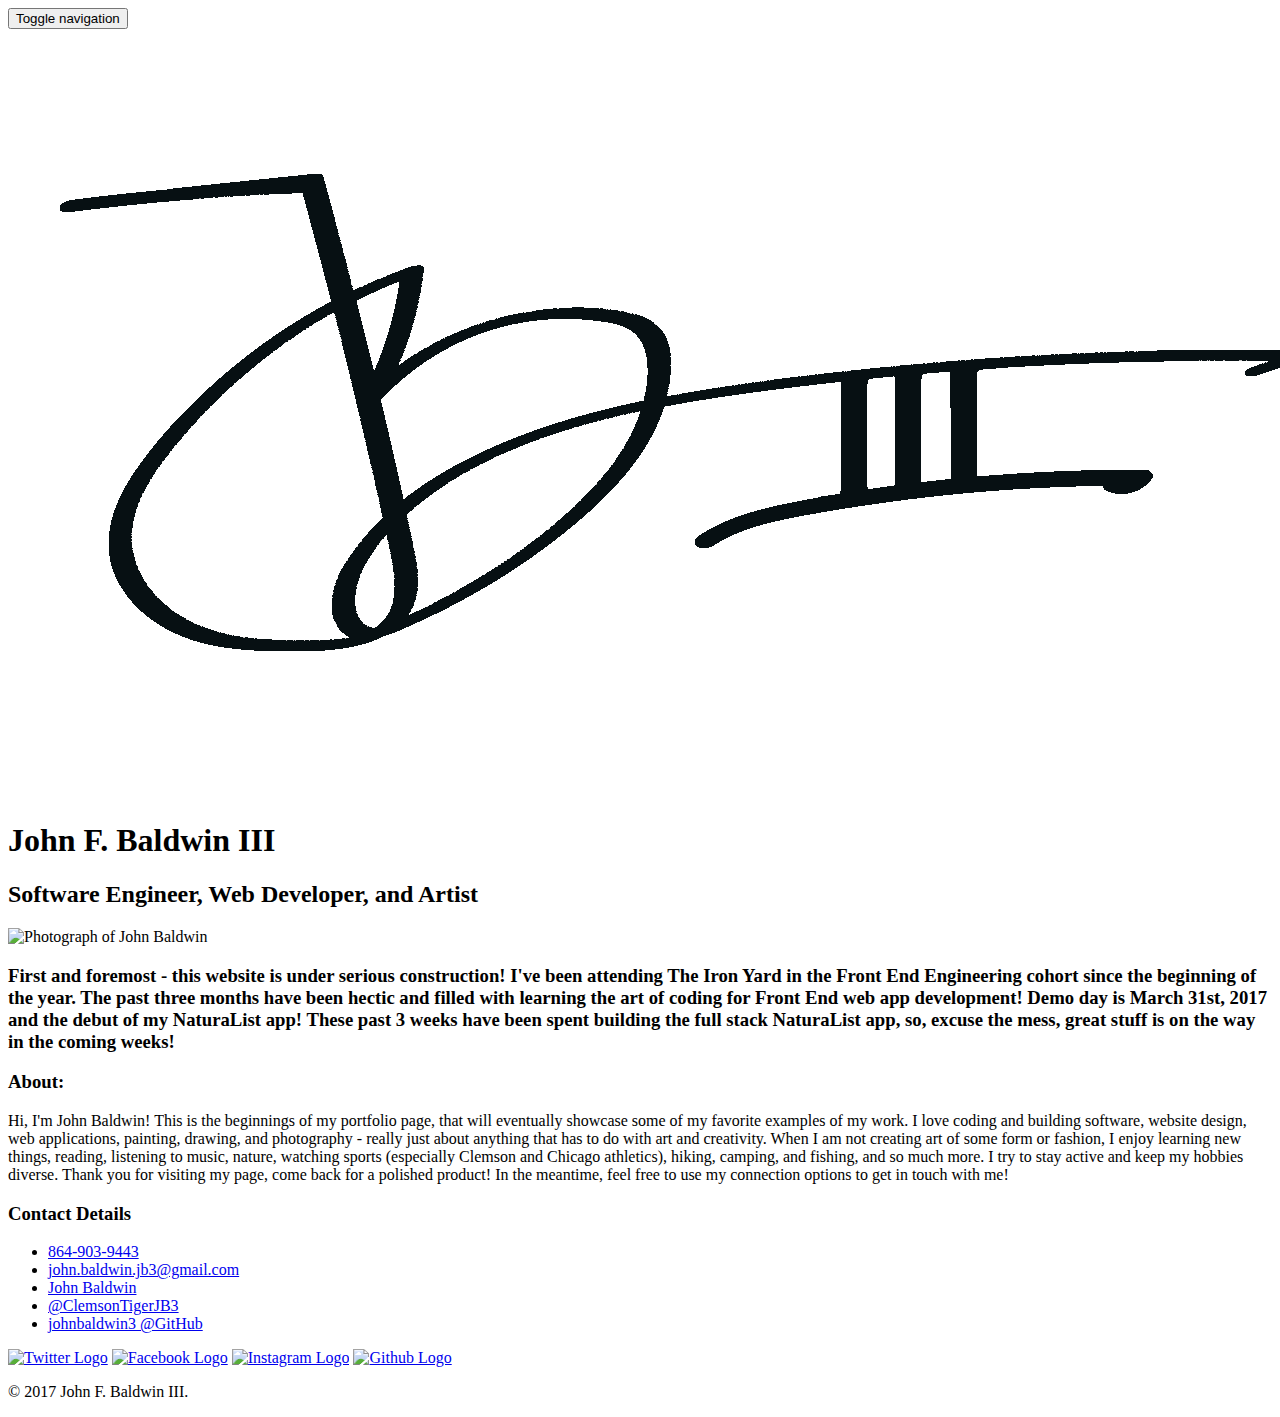
==== app/index.html @ a04f18b8 "added header and temp logo" ====
<!doctype html>
<html>
  <head>
    <meta charset="utf-8">
    <meta name="viewport" content="width=device-width, initial-scale=1, minimal-ui">
    <title>portfolio starter</title>
    <link rel="stylesheet" href="css/app.css">
  </head>
  <body>


      <nav class="navbar navbar-default" id="nav-bar-home">
        <div class="container-fluid">
          <!-- Brand and toggle get grouped for better mobile display -->
          <div class="navbar-header">
            <button type="button" class="navbar-toggle collapsed" data-toggle="collapse" data-target="#bs-example-navbar-collapse-1" aria-expanded="false">
              <span class="sr-only">Toggle navigation</span>
              <span class="icon-bar"></span>
              <span class="icon-bar"></span>
              <span class="icon-bar"></span>
            </button>
            <img id="logo-jb3" src="./images/716191JB3.png" class="navbar-brand" href="#"/>
          </div>

    <!-- Collect the nav links, forms, and other content for toggling -->
          <!-- <div class="collapse navbar-collapse" id="bs-example-navbar-collapse-1">
            <ul class="nav navbar-nav">
              <li class=""><a href="#">Link <span class="sr-only">(current)</span></a></li>
              <li><a href="#">Link</a></li>

            </ul>

            <ul class="nav navbar-nav navbar-right">
              <li><a href="#">Link</a></li>
              <li class="dropdown">
                <a href="#" class="dropdown-toggle" data-toggle="dropdown" role="button" aria-haspopup="true" aria-expanded="false">Dropdown <span class="caret"></span></a>
                <ul class="dropdown-menu">
                  <li><a href="#">Action</a></li>
                  <li><a href="#">Another action</a></li>
                  <li><a href="#">Something else here</a></li>
                  <li role="separator" class="divider"></li>
                  <li><a href="#">Separated link</a></li>
                </ul>
              </li>
            </ul>
          </div><!/.navbar-collapse -->
        </div><!-- /.container-fluid -->
      </nav>
      <div class="container">
      <header>
        <div id="logo">
          <h1>John F. Baldwin III</h1>
          <h2>Software Engineer, Web Developer, and Artist</h2>
        </div>
      </header>
      <div class="col-md-12">
        <div class="col-md-2">
          <img id="profile-pic" src="./images/john.jpg" alt="Photograph of John Baldwin" class="profile-photo">
        </div>
        <div class="col-md-10">
          <h3>First and foremost - this website is under serious construction! I've been attending The Iron Yard in the Front End Engineering cohort since the beginning of the year. The past three months have been hectic and filled with learning the art of coding for Front End web app development! Demo day is March 31st, 2017 and the debut of my NaturaList app! These past 3 weeks have been spent building the full stack NaturaList app, so, excuse the mess, great stuff is on the way in the coming weeks!</h3>
        </div>
      </div>
        <h3>About:</h3>
        <p> Hi, I'm John Baldwin! This is the beginnings of my portfolio page, that will eventually showcase some of my favorite examples of my work. I love coding and building software, website design, web applications, painting, drawing, and photography - really just about anything that has to do with art and creativity. When I am not creating art of some form or fashion, I enjoy learning new things, reading, listening to music, nature, watching sports (especially Clemson and Chicago athletics), hiking, camping, and fishing, and so much more. I try to stay active and keep my hobbies diverse. Thank you for visiting my page, come back for a polished product! In the meantime, feel free to use my connection options to get in touch with me!</p>

        <h3>Contact Details</h3>
           <ul class="contact-info">
              <li class="phone"> <a href="tel:864-903-9443">864-903-9443</a></li>
              <li class="mail"> <a href="mailto:john.baldwin.jb3@gmail.com">john.baldwin.jb3@gmail.com</a></li>
              <li class="facebook"> <a href="https://www.facebook.com/messages/john.baldwin3" target="_blank">John Baldwin</a> </li>
             <li class="twitter"> <a href="http://www.twitter.com/intent/tweet?screen_name=ClemsonTigerJB3" target="_blank">@ClemsonTigerJB3</a> </li>
             <li class="github">
               <a href="https://github.com/johnbaldwin3" target="_blank">johnbaldwin3 @GitHub</a>
             </li>
             </ul>


          <footer>
            <a href="https://twitter.com/ClemsonTigerJB3"><img src="./images/twitter-wrap.png" alt="Twitter Logo" class="social-icon"></a>
            <a href="https://www.facebook.com/john.baldwin3"><img src="./images/facebook-wrap.png" alt="Facebook Logo" class="social-icon"></a>
            <a href="https://www.instagram.com/clemsontigerjb3"><img src="./images/insta.png" alt="Instagram Logo" class="social-icon insta"></a>
            <a href="https://github.com/johnbaldwin3"><img src="./images/github-10-xxl.png" alt="Github Logo" class="social-icon insta"></a>
            <p>&copy; 2017 John F. Baldwin III.</p>
          </footer>

        </div>



    <script src="js/bundle.js"></script>
  </body>
</html>
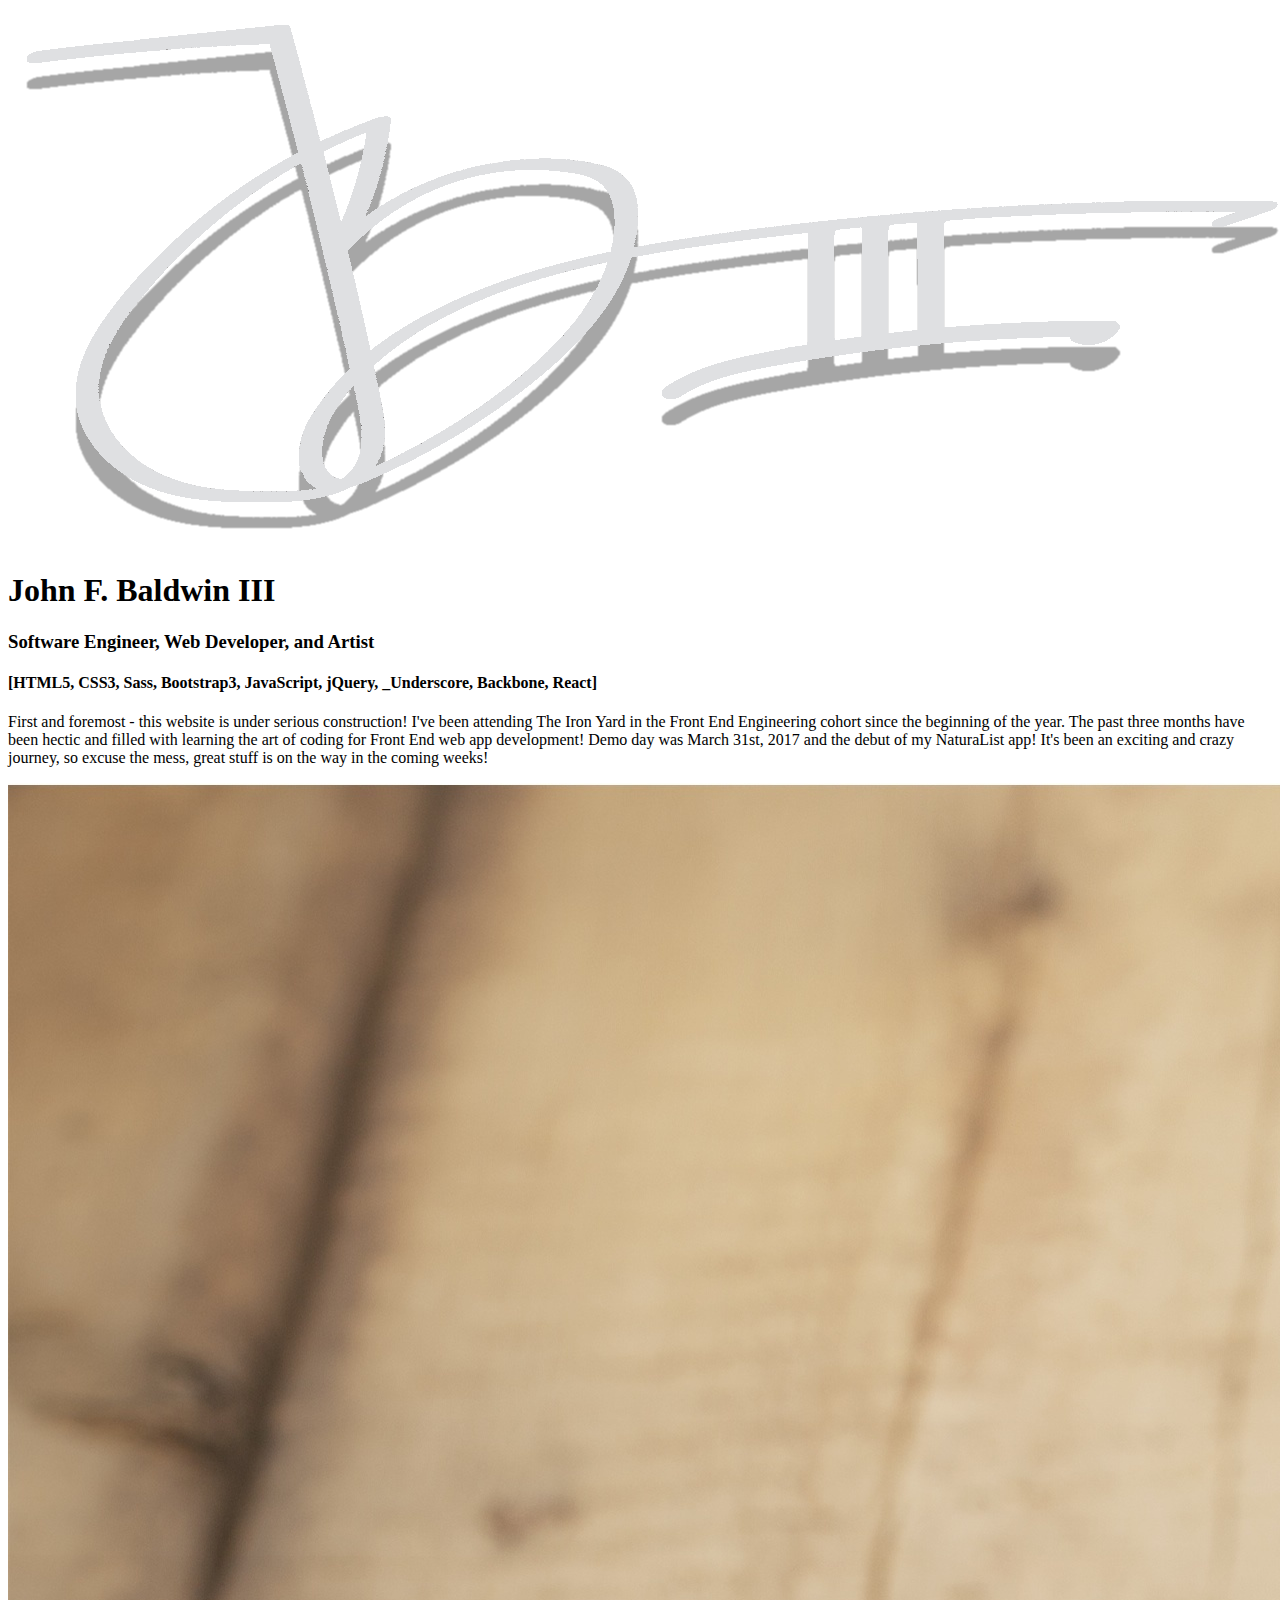
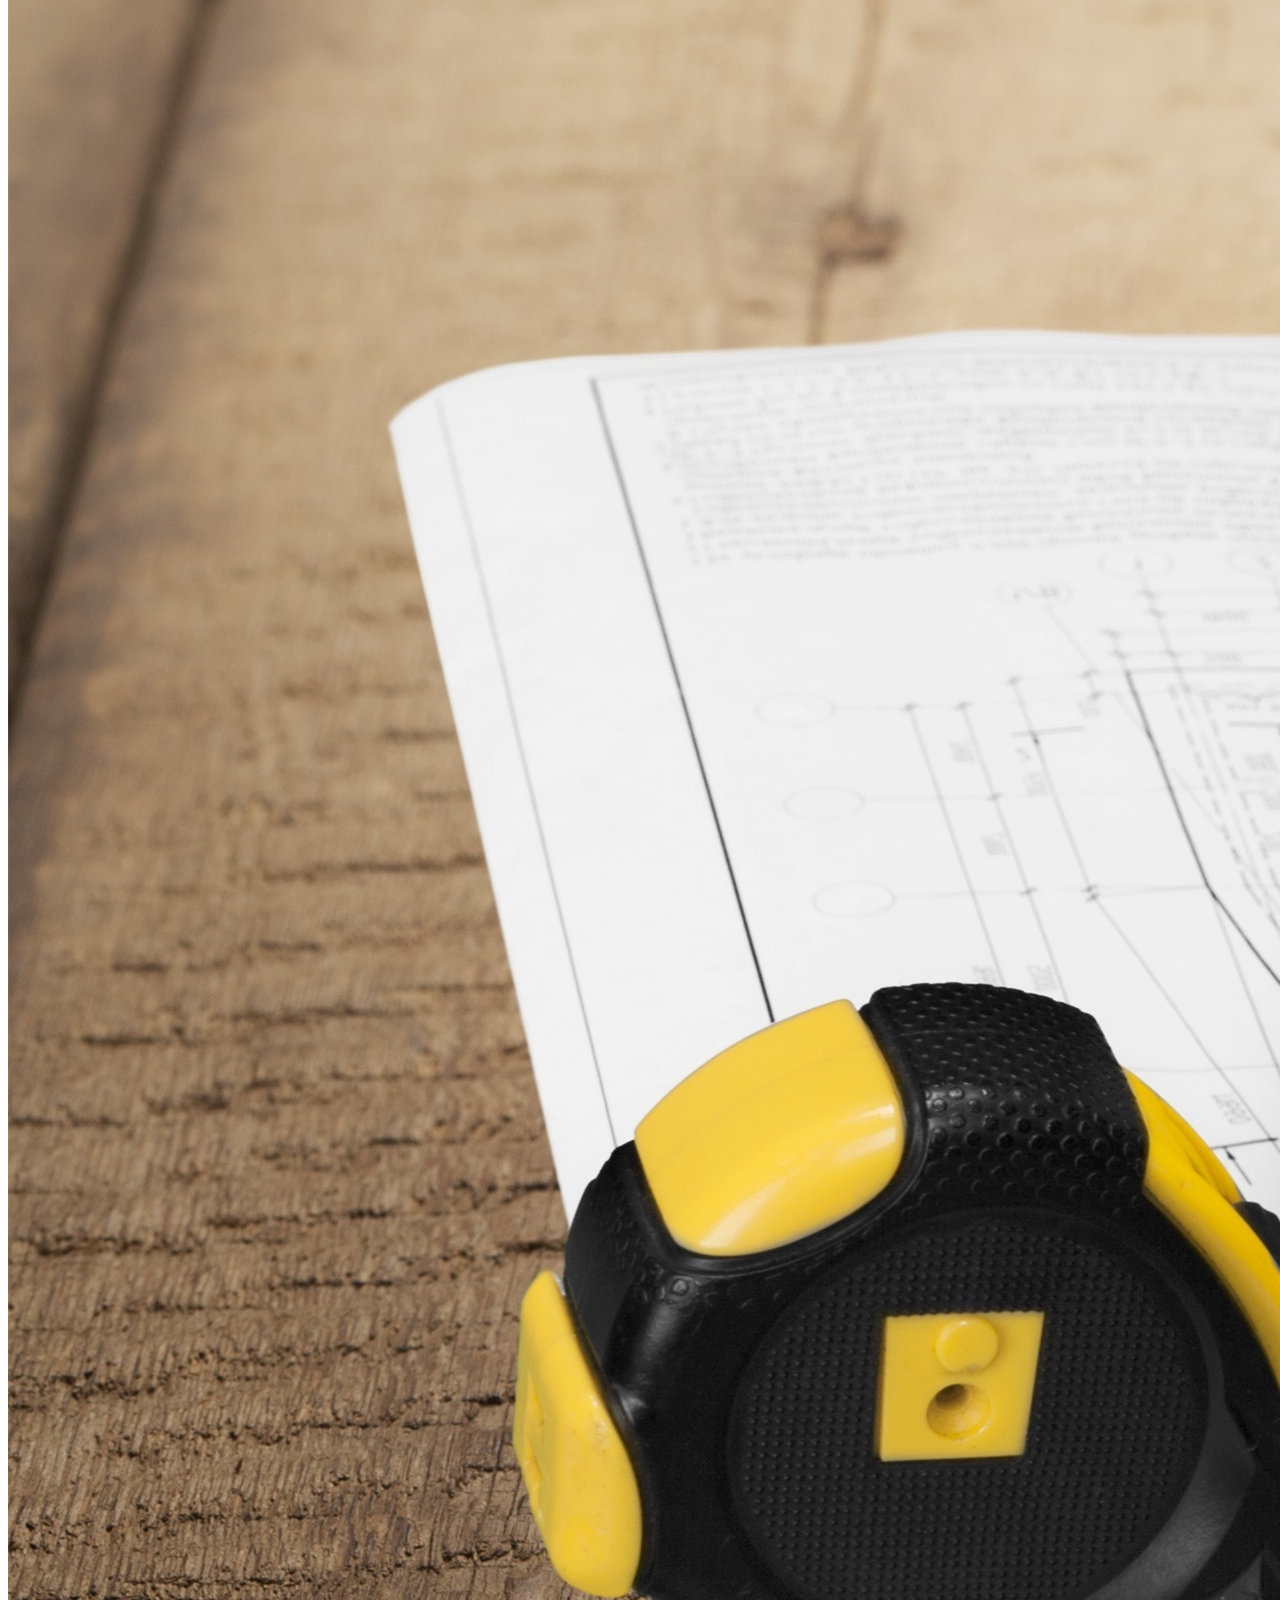
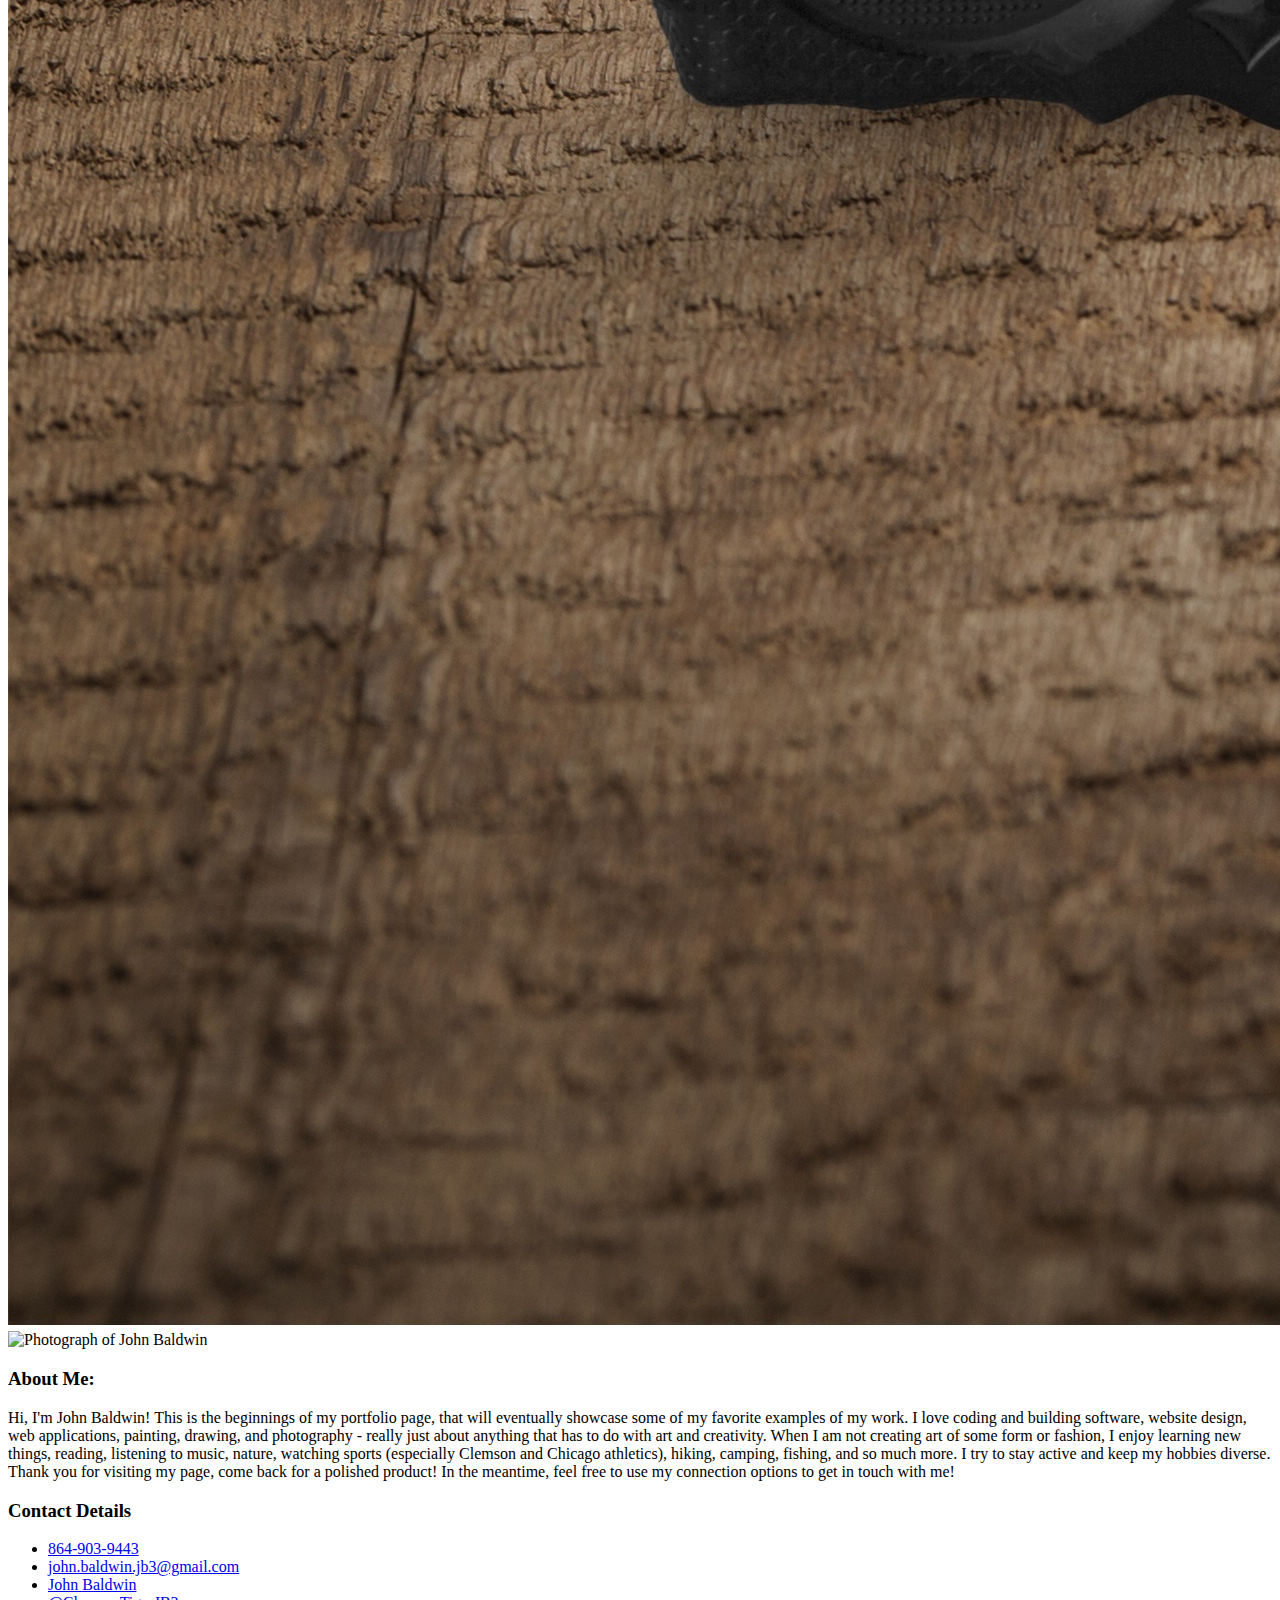
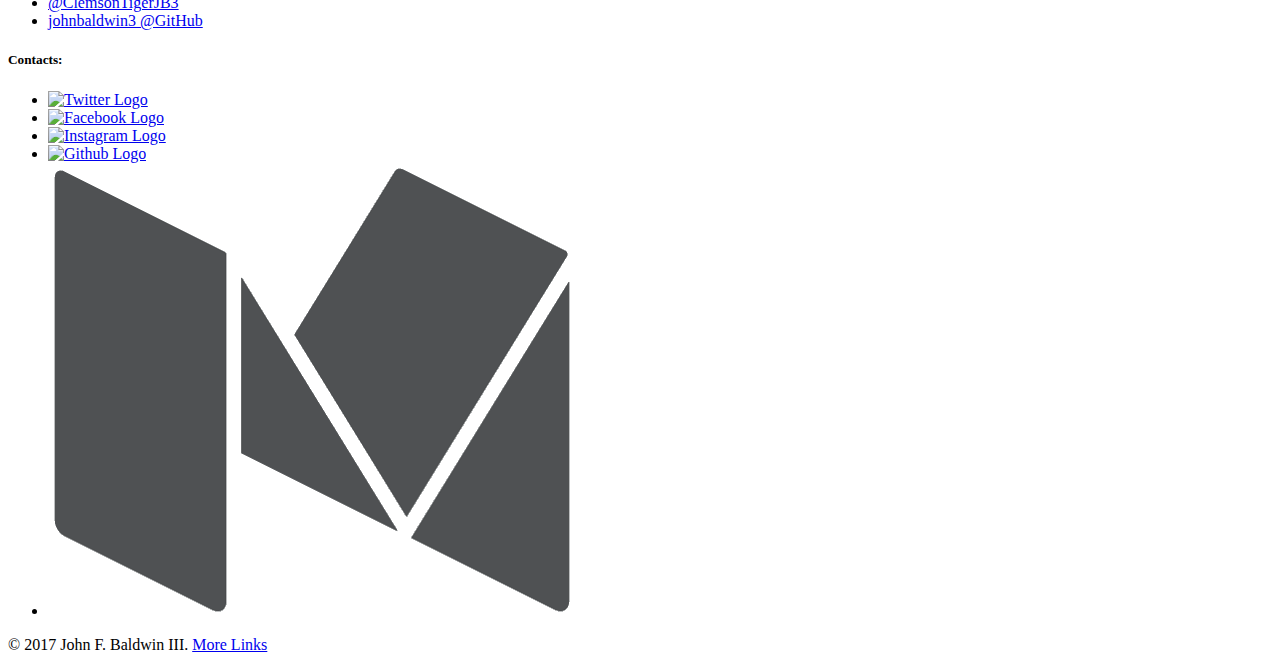
==== commit 3c1f872c: "styling" ====
--- a/app/index.html
+++ b/app/index.html
@@ -3,91 +3,122 @@
   <head>
     <meta charset="utf-8">
     <meta name="viewport" content="width=device-width, initial-scale=1, minimal-ui">
-    <title>portfolio starter</title>
+    <title>John F Baldwin III</title>
     <link rel="stylesheet" href="css/app.css">
+    <link href="https://fonts.googleapis.com/css?family=Alegreya|Martel+Sans|Muli" rel="stylesheet">
+    <link href="http://fonts.googleapis.com/icon?family=Material+Icons" rel="stylesheet">
+      <!--Import materialize.css-->
+      <link type="text/css" rel="stylesheet" href="css/materialize.min.css"  media="screen,projection"/>
+
   </head>
   <body>
+    <nav id="nav-bar-home" class="extended-nav">
+      <div class="nav-wrapper">
+        <a href="#" class="brand-logo center"><img id="logo-jb3" src="./images/jb3dropshadow2.png" /></a>
+      </div>
+    </nav>
+
+      <div class="container ">
+        <div class="col s12">
+          <div class="row">
+      <header>
+        <div id="logo" class="card-panel">
+          <h1 class="name-header">John F. Baldwin III</h1>
+          <h3 class="developer">Software Engineer, Web Developer, and Artist</h3>
+          <h4 class="langs">[HTML5,  CSS3,  Sass,  Bootstrap3,  JavaScript,  jQuery,  _Underscore,  Backbone,  React]</h4>
+        </div>
+
+      </header>
+        </div>
+        </div>
+        </div>
+        <div class="container">
+        <div class="row">
+        <div class="col s8">
+          <p class="para">First and foremost - this website is under serious construction! I've been attending The Iron Yard in the Front End Engineering cohort since the beginning of the year. The past three months have been hectic and filled with learning the art of coding for Front End web app development! Demo day was March 31st, 2017 and the debut of my NaturaList app! It's been an exciting and crazy journey, so excuse the mess, great stuff is on the way in the coming weeks!</p>
+        </div>
+        <div class="col s4">
+          <img  id="construction" src="./images/AdobeStock_90616113.jpeg" alt="">
+        </div>
+
+      </div>
 
 
-      <nav class="navbar navbar-default" id="nav-bar-home">
-        <div class="container-fluid">
-          <!-- Brand and toggle get grouped for better mobile display -->
-          <div class="navbar-header">
-            <button type="button" class="navbar-toggle collapsed" data-toggle="collapse" data-target="#bs-example-navbar-collapse-1" aria-expanded="false">
-              <span class="sr-only">Toggle navigation</span>
-              <span class="icon-bar"></span>
-              <span class="icon-bar"></span>
-              <span class="icon-bar"></span>
-            </button>
-            <img id="logo-jb3" src="./images/716191JB3.png" class="navbar-brand" href="#"/>
+      <div class="divider"></div>
+  </div>
+
+      <div class="container valign-wrapper">
+      <div class="col s12">
+        <div class="row">
+          <div class="col s2  ">
+            <img id="profile-pic" src="./images/john.jpg" alt="Photograph of John Baldwin" class="profile-photo">
           </div>
+        <div class="col s10">
+        <h3 class="about-header">About Me:</h3>
+        <p class="para1"> Hi, I'm John Baldwin! This is the beginnings of my portfolio page, that will eventually showcase some of my favorite examples of my work. I love coding and building software, website design, web applications, painting, drawing, and photography - really just about anything that has to do with art and creativity. When I am not creating art of some form or fashion, I enjoy learning new things, reading, listening to music, nature, watching sports (especially Clemson and Chicago athletics), hiking, camping, fishing, and so much more. I try to stay active and keep my hobbies diverse. Thank you for visiting my page, come back for a polished product! In the meantime, feel free to use my connection options to get in touch with me!</p>
+      </div>
+    </div>
+    <div class="divider"></div>
+    </div>
 
-    <!-- Collect the nav links, forms, and other content for toggling -->
-          <!-- <div class="collapse navbar-collapse" id="bs-example-navbar-collapse-1">
-            <ul class="nav navbar-nav">
-              <li class=""><a href="#">Link <span class="sr-only">(current)</span></a></li>
-              <li><a href="#">Link</a></li>
-
-            </ul>
-
-            <ul class="nav navbar-nav navbar-right">
-              <li><a href="#">Link</a></li>
-              <li class="dropdown">
-                <a href="#" class="dropdown-toggle" data-toggle="dropdown" role="button" aria-haspopup="true" aria-expanded="false">Dropdown <span class="caret"></span></a>
-                <ul class="dropdown-menu">
-                  <li><a href="#">Action</a></li>
-                  <li><a href="#">Another action</a></li>
-                  <li><a href="#">Something else here</a></li>
-                  <li role="separator" class="divider"></li>
-                  <li><a href="#">Separated link</a></li>
-                </ul>
-              </li>
-            </ul>
-          </div><!/.navbar-collapse -->
-        </div><!-- /.container-fluid -->
-      </nav>
-      <div class="container">
-      <header>
-        <div id="logo">
-          <h1>John F. Baldwin III</h1>
-          <h2>Software Engineer, Web Developer, and Artist</h2>
-        </div>
-      </header>
-      <div class="col-md-12">
-        <div class="col-md-2">
-          <img id="profile-pic" src="./images/john.jpg" alt="Photograph of John Baldwin" class="profile-photo">
-        </div>
-        <div class="col-md-10">
-          <h3>First and foremost - this website is under serious construction! I've been attending The Iron Yard in the Front End Engineering cohort since the beginning of the year. The past three months have been hectic and filled with learning the art of coding for Front End web app development! Demo day is March 31st, 2017 and the debut of my NaturaList app! These past 3 weeks have been spent building the full stack NaturaList app, so, excuse the mess, great stuff is on the way in the coming weeks!</h3>
-        </div>
-      </div>
-        <h3>About:</h3>
-        <p> Hi, I'm John Baldwin! This is the beginnings of my portfolio page, that will eventually showcase some of my favorite examples of my work. I love coding and building software, website design, web applications, painting, drawing, and photography - really just about anything that has to do with art and creativity. When I am not creating art of some form or fashion, I enjoy learning new things, reading, listening to music, nature, watching sports (especially Clemson and Chicago athletics), hiking, camping, and fishing, and so much more. I try to stay active and keep my hobbies diverse. Thank you for visiting my page, come back for a polished product! In the meantime, feel free to use my connection options to get in touch with me!</p>
-
-        <h3>Contact Details</h3>
+    </div>
+    <div class="container">
+      <div class="row">
+      <div class="col s6">
+        <h3 class="about-header">Contact Details</h3>
            <ul class="contact-info">
-              <li class="phone"> <a href="tel:864-903-9443">864-903-9443</a></li>
-              <li class="mail"> <a href="mailto:john.baldwin.jb3@gmail.com">john.baldwin.jb3@gmail.com</a></li>
-              <li class="facebook"> <a href="https://www.facebook.com/messages/john.baldwin3" target="_blank">John Baldwin</a> </li>
-             <li class="twitter"> <a href="http://www.twitter.com/intent/tweet?screen_name=ClemsonTigerJB3" target="_blank">@ClemsonTigerJB3</a> </li>
-             <li class="github">
+              <li class="phone contact"> <a href="tel:864-903-9443">864-903-9443</a></li>
+              <li class="mail contact"> <a href="mailto:john.baldwin.jb3@gmail.com">john.baldwin.jb3@gmail.com</a></li>
+              <li class="facebook contact"> <a href="https://www.facebook.com/john.baldwin3" target="_blank">John Baldwin</a> </li>
+             <li class="twitter contact"> <a href="http://www.twitter.com/intent/tweet?screen_name=ClemsonTigerJB3" target="_blank">@ClemsonTigerJB3</a> </li>
+             <li class="github contact">
                <a href="https://github.com/johnbaldwin3" target="_blank">johnbaldwin3 @GitHub</a>
              </li>
              </ul>
 
-
+      </div>
+  </div>
+  </div>
           <footer>
-            <a href="https://twitter.com/ClemsonTigerJB3"><img src="./images/twitter-wrap.png" alt="Twitter Logo" class="social-icon"></a>
-            <a href="https://www.facebook.com/john.baldwin3"><img src="./images/facebook-wrap.png" alt="Facebook Logo" class="social-icon"></a>
-            <a href="https://www.instagram.com/clemsontigerjb3"><img src="./images/insta.png" alt="Instagram Logo" class="social-icon insta"></a>
-            <a href="https://github.com/johnbaldwin3"><img src="./images/github-10-xxl.png" alt="Github Logo" class="social-icon insta"></a>
-            <p>&copy; 2017 John F. Baldwin III.</p>
-          </footer>
-
-        </div>
 
 
 
+
+
+          </footer>
+          <footer class="page-footer">
+
+              <div class="row">
+                <div class="">
+                  <!-- <h5 class="white-text">Footer Content</h5> -->
+                  <!-- <p class="grey-text text-lighten-4">You can use rows and columns here to organize your footer content.</p> -->
+                </div>
+                <div class="container">
+                <div class="col s6">
+                  <h5 class="white-text">Contacts:</h5>
+                  <ul class="social-linkers">
+                    <li><a href="https://twitter.com/ClemsonTigerJB3"><img src="./images/t-twitter.png" alt="Twitter Logo" class="social-icon"></a></li>
+                    <li><a href="https://www.facebook.com/john.baldwin3"><img src="./images/t-facebook.png" alt="Facebook Logo" class="social-icon"></a></li>
+                    <li><a href="https://www.instagram.com/clemsontigerjb3"><img id="insta" src="./images/t-insta.png" alt="Instagram Logo" class="social-icon insta"></a></li>
+                    <li><a href="https://github.com/johnbaldwin3"><img src="./images/t-github.png" alt="Github Logo" class="social-icon github"></a></li>
+                    <li><a href="https://medium.com/@johnbaldwin"><img src="./images/t-medium-take4.png" alt="Medium Logo" class="social-icon medium"></a></li>
+                  </ul>
+                </div>
+                </div>
+              </div>
+
+            <div class="footer-copyright">
+              <div class="container">
+              &copy; 2017 John F. Baldwin III.
+              <a class="grey-text text-lighten-4 right" href="#!">More Links</a>
+              </div>
+            </div>
+          </footer>
+
+
+
+    <script type="text/javascript" src="https://code.jquery.com/jquery-2.1.1.min.js"></script>
+    <script type="text/javascript" src="js/materialize.min.js"></script>
     <script src="js/bundle.js"></script>
   </body>
 </html>
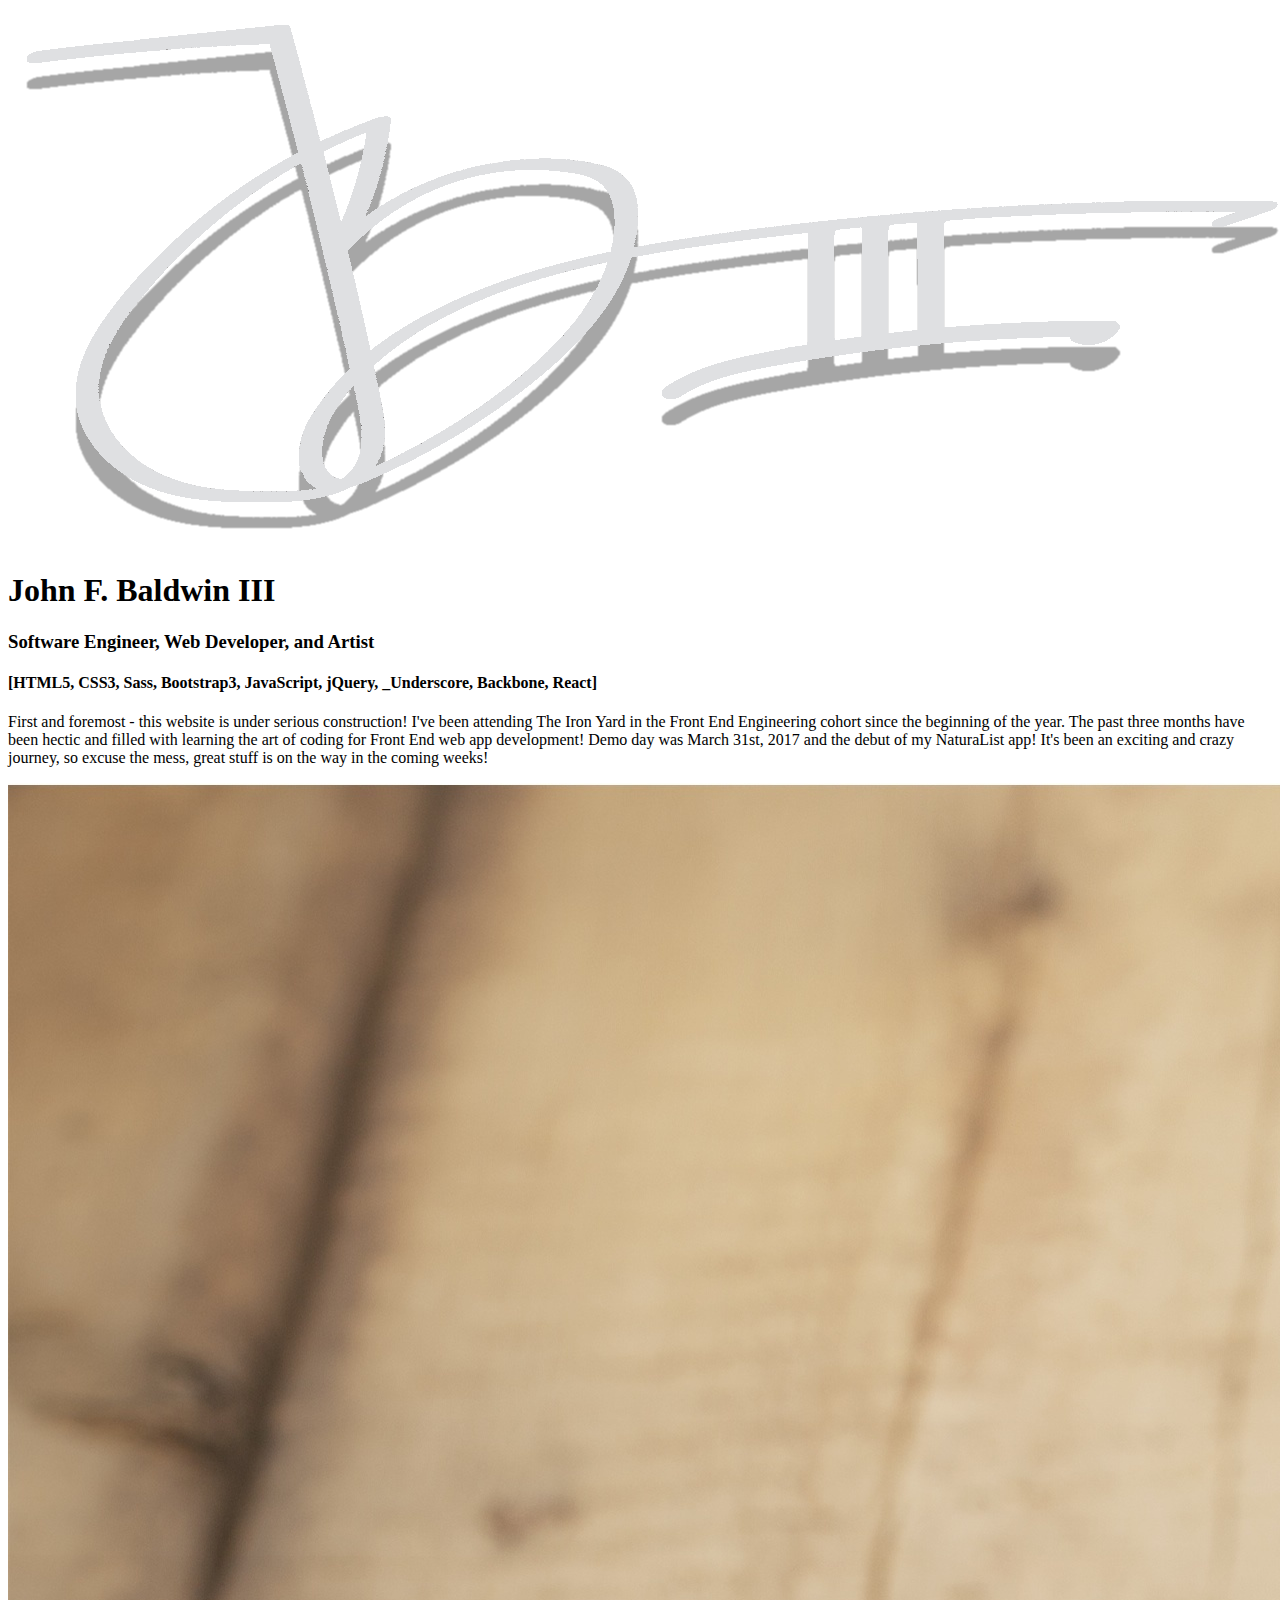
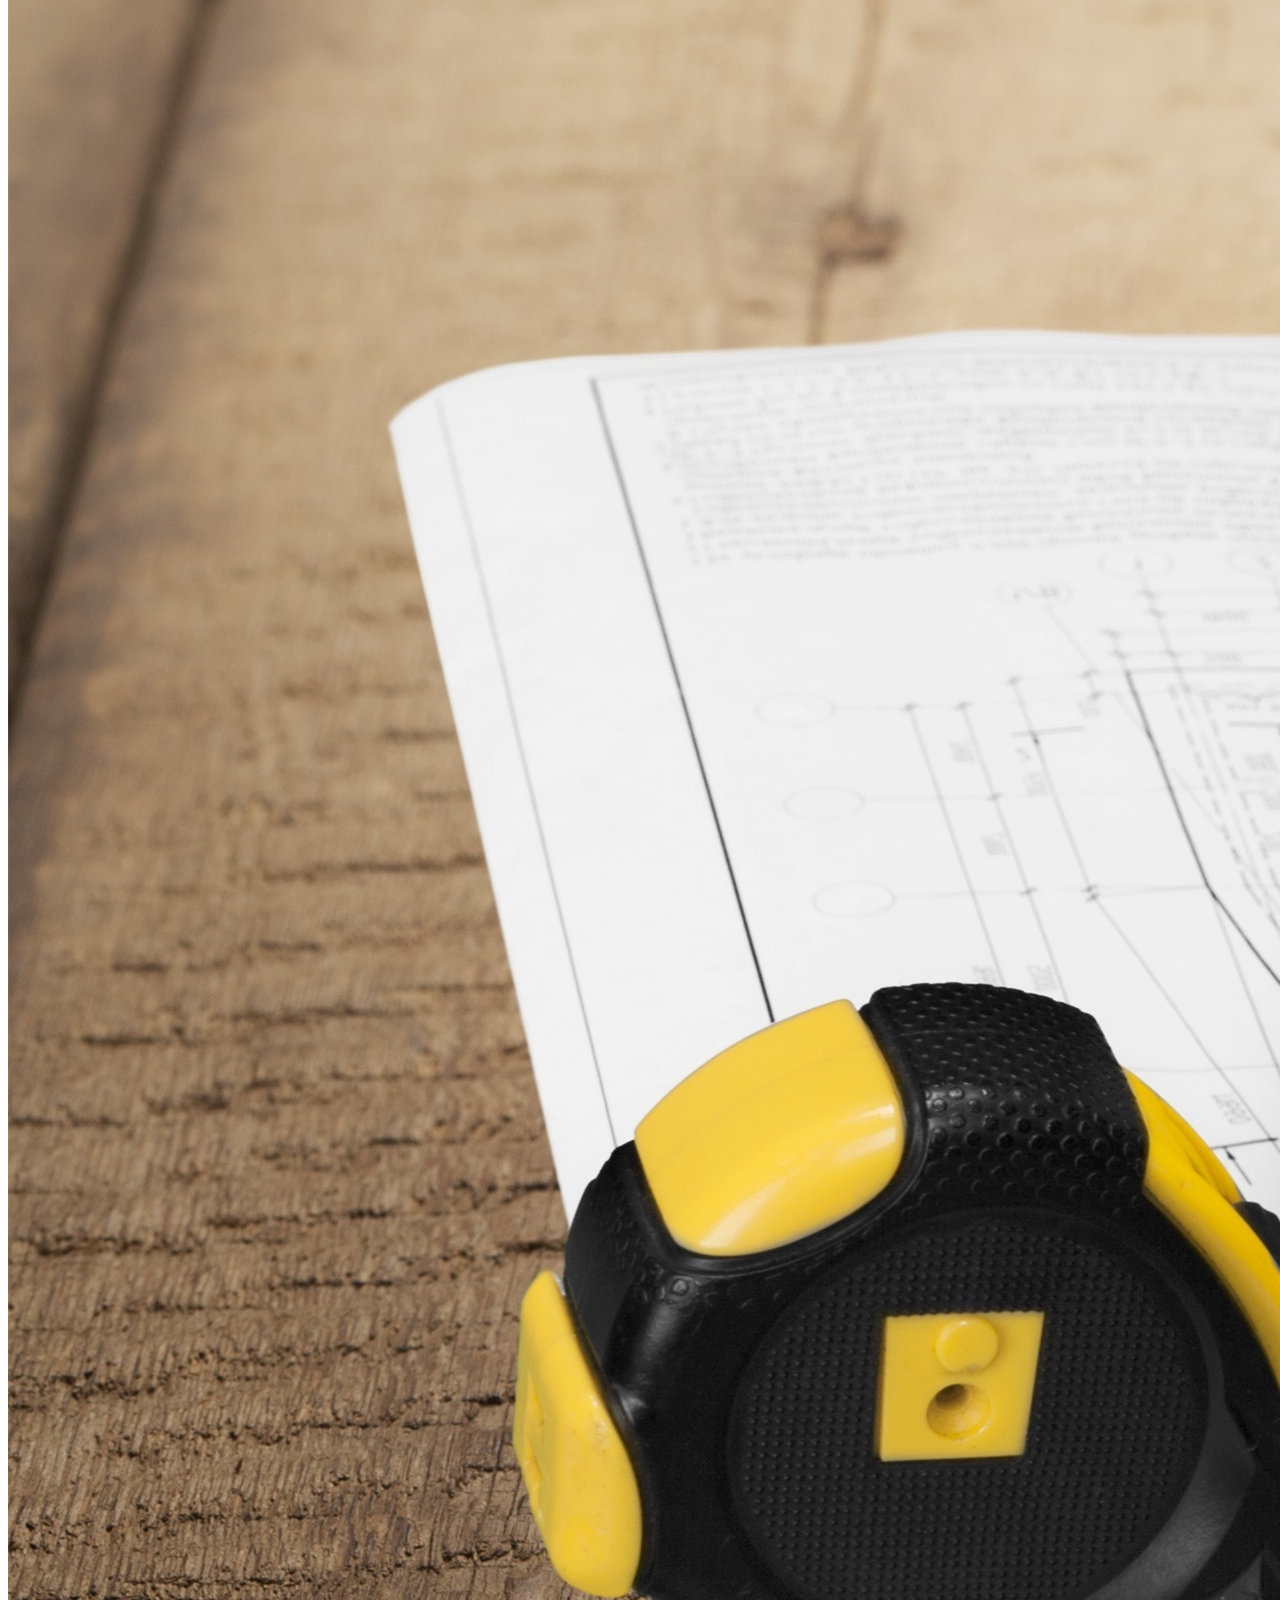
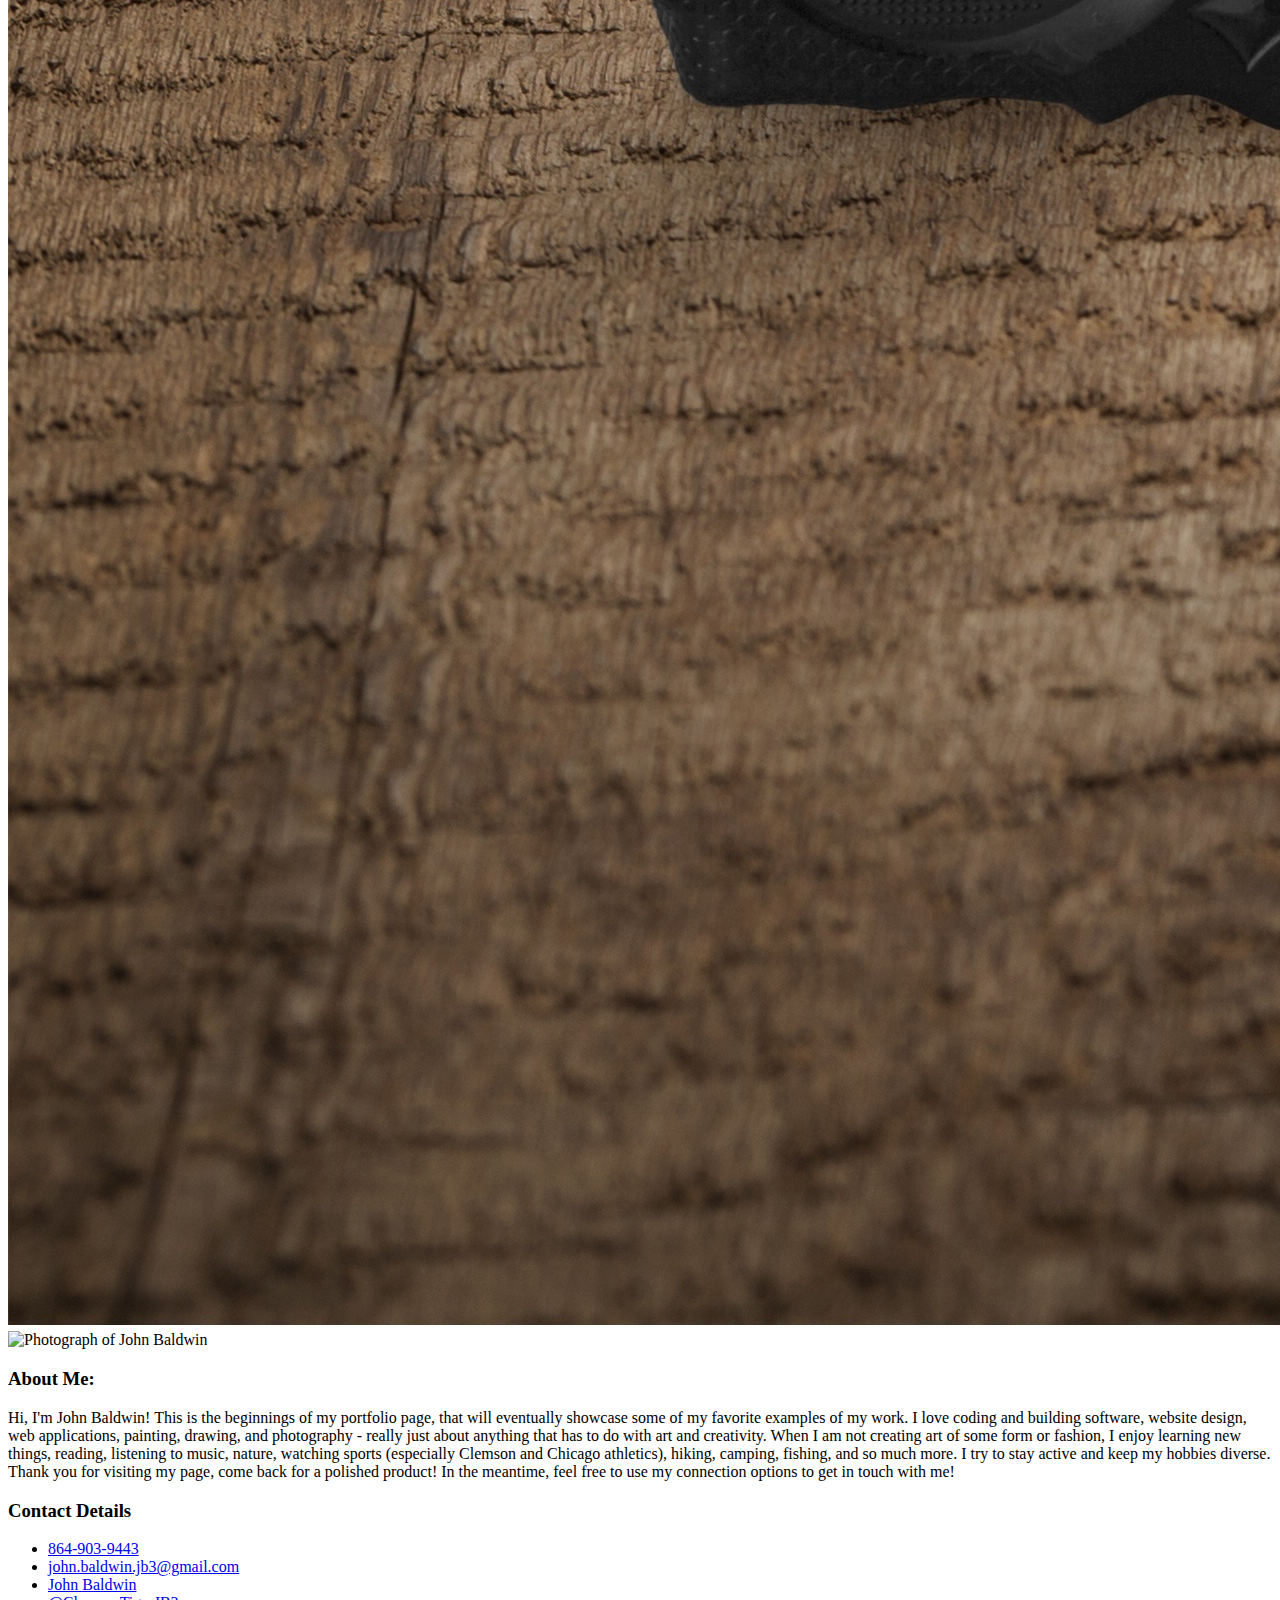
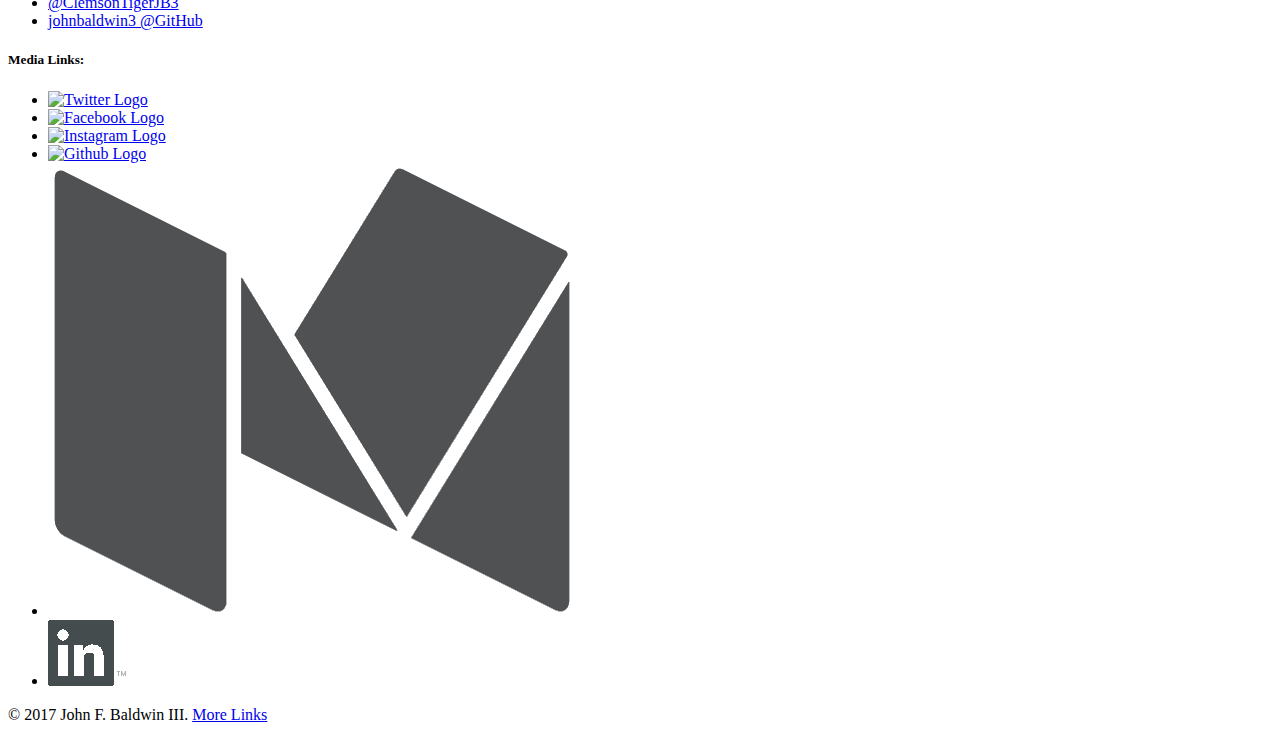
==== commit d42f9b4a: "added linkedin" ====
--- a/app/index.html
+++ b/app/index.html
@@ -95,13 +95,14 @@
                 </div>
                 <div class="container">
                 <div class="col s6">
-                  <h5 class="white-text">Contacts:</h5>
+                  <h5 class="white-text">Media Links:</h5>
                   <ul class="social-linkers">
                     <li><a href="https://twitter.com/ClemsonTigerJB3"><img src="./images/t-twitter.png" alt="Twitter Logo" class="social-icon"></a></li>
                     <li><a href="https://www.facebook.com/john.baldwin3"><img src="./images/t-facebook.png" alt="Facebook Logo" class="social-icon"></a></li>
                     <li><a href="https://www.instagram.com/clemsontigerjb3"><img id="insta" src="./images/t-insta.png" alt="Instagram Logo" class="social-icon insta"></a></li>
                     <li><a href="https://github.com/johnbaldwin3"><img src="./images/t-github.png" alt="Github Logo" class="social-icon github"></a></li>
                     <li><a href="https://medium.com/@johnbaldwin"><img src="./images/t-medium-take4.png" alt="Medium Logo" class="social-icon medium"></a></li>
+                    <li><a href="https://www.linkedin.com/in/john-baldwin-iii-41339b99/"><img src="./images/t-linkedin.png" alt="LinkedIn Logo" class="social-icon linked"></a></li>
                   </ul>
                 </div>
                 </div>
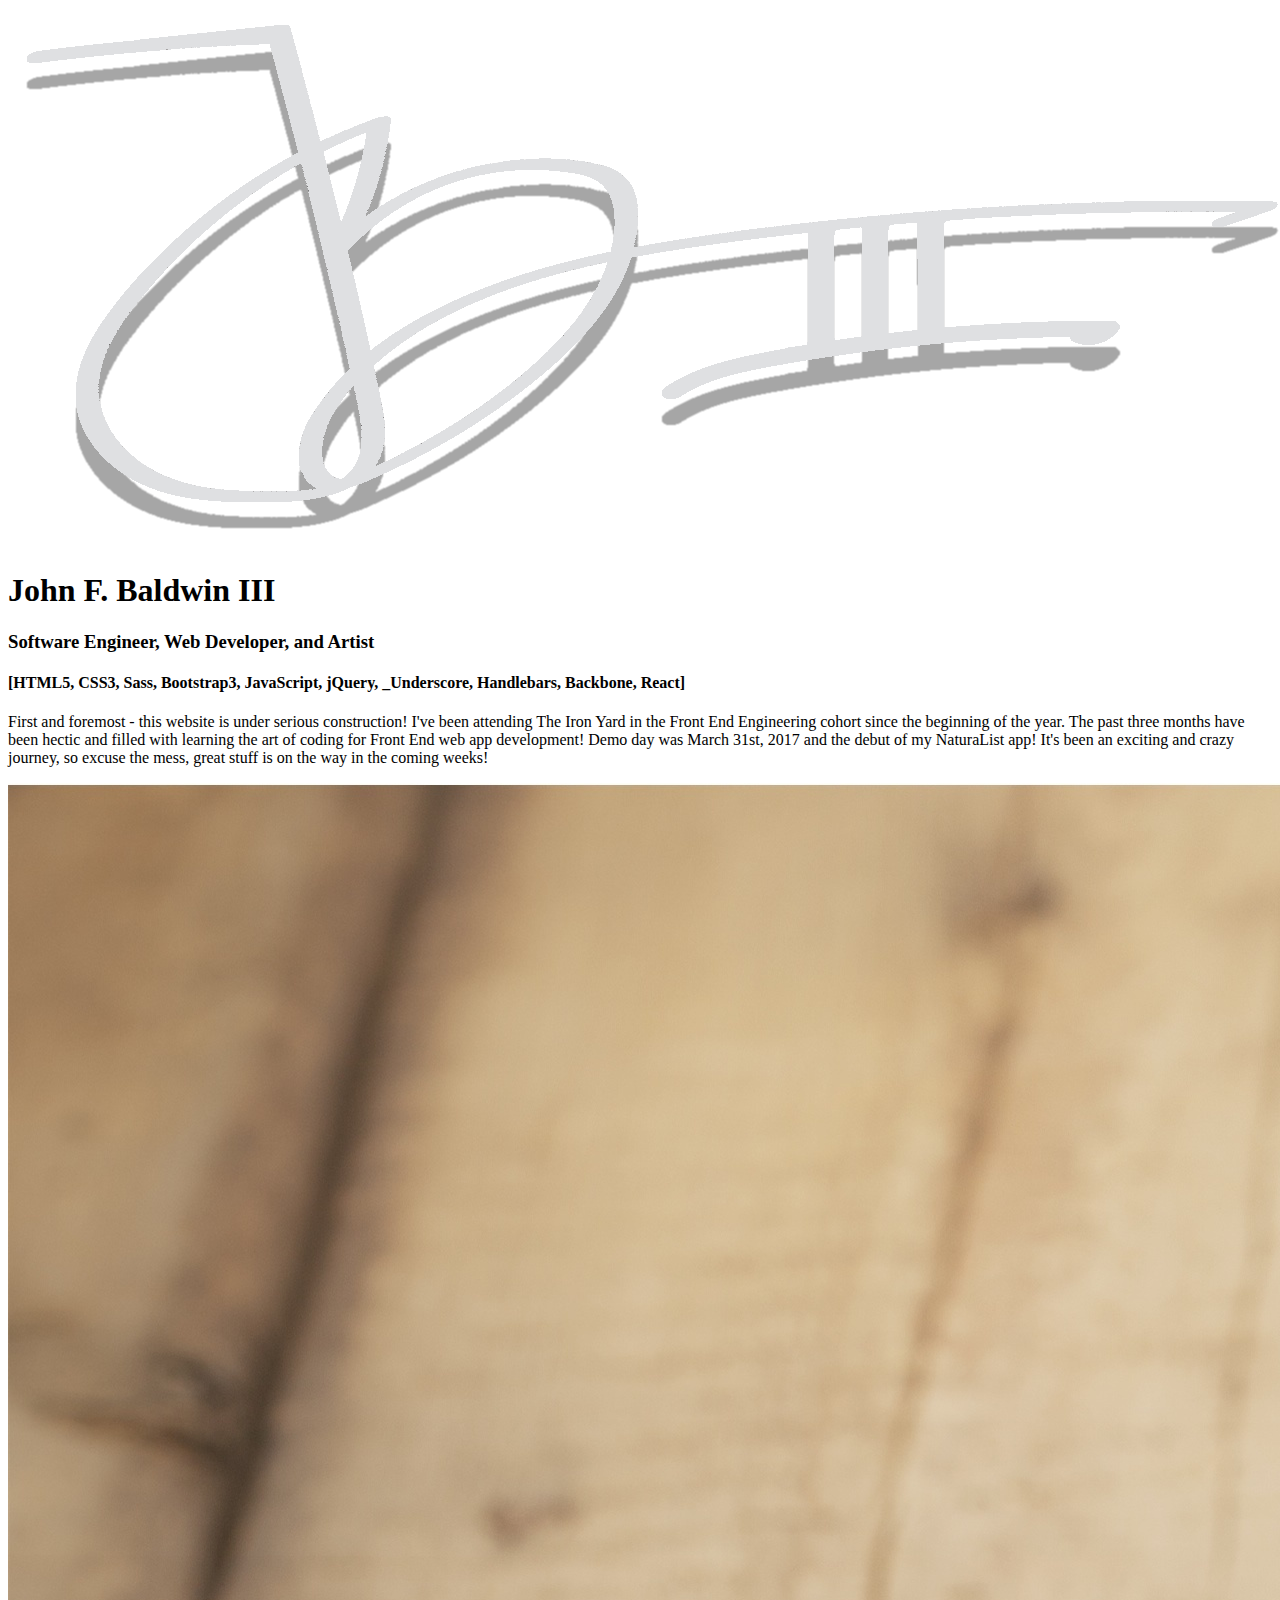
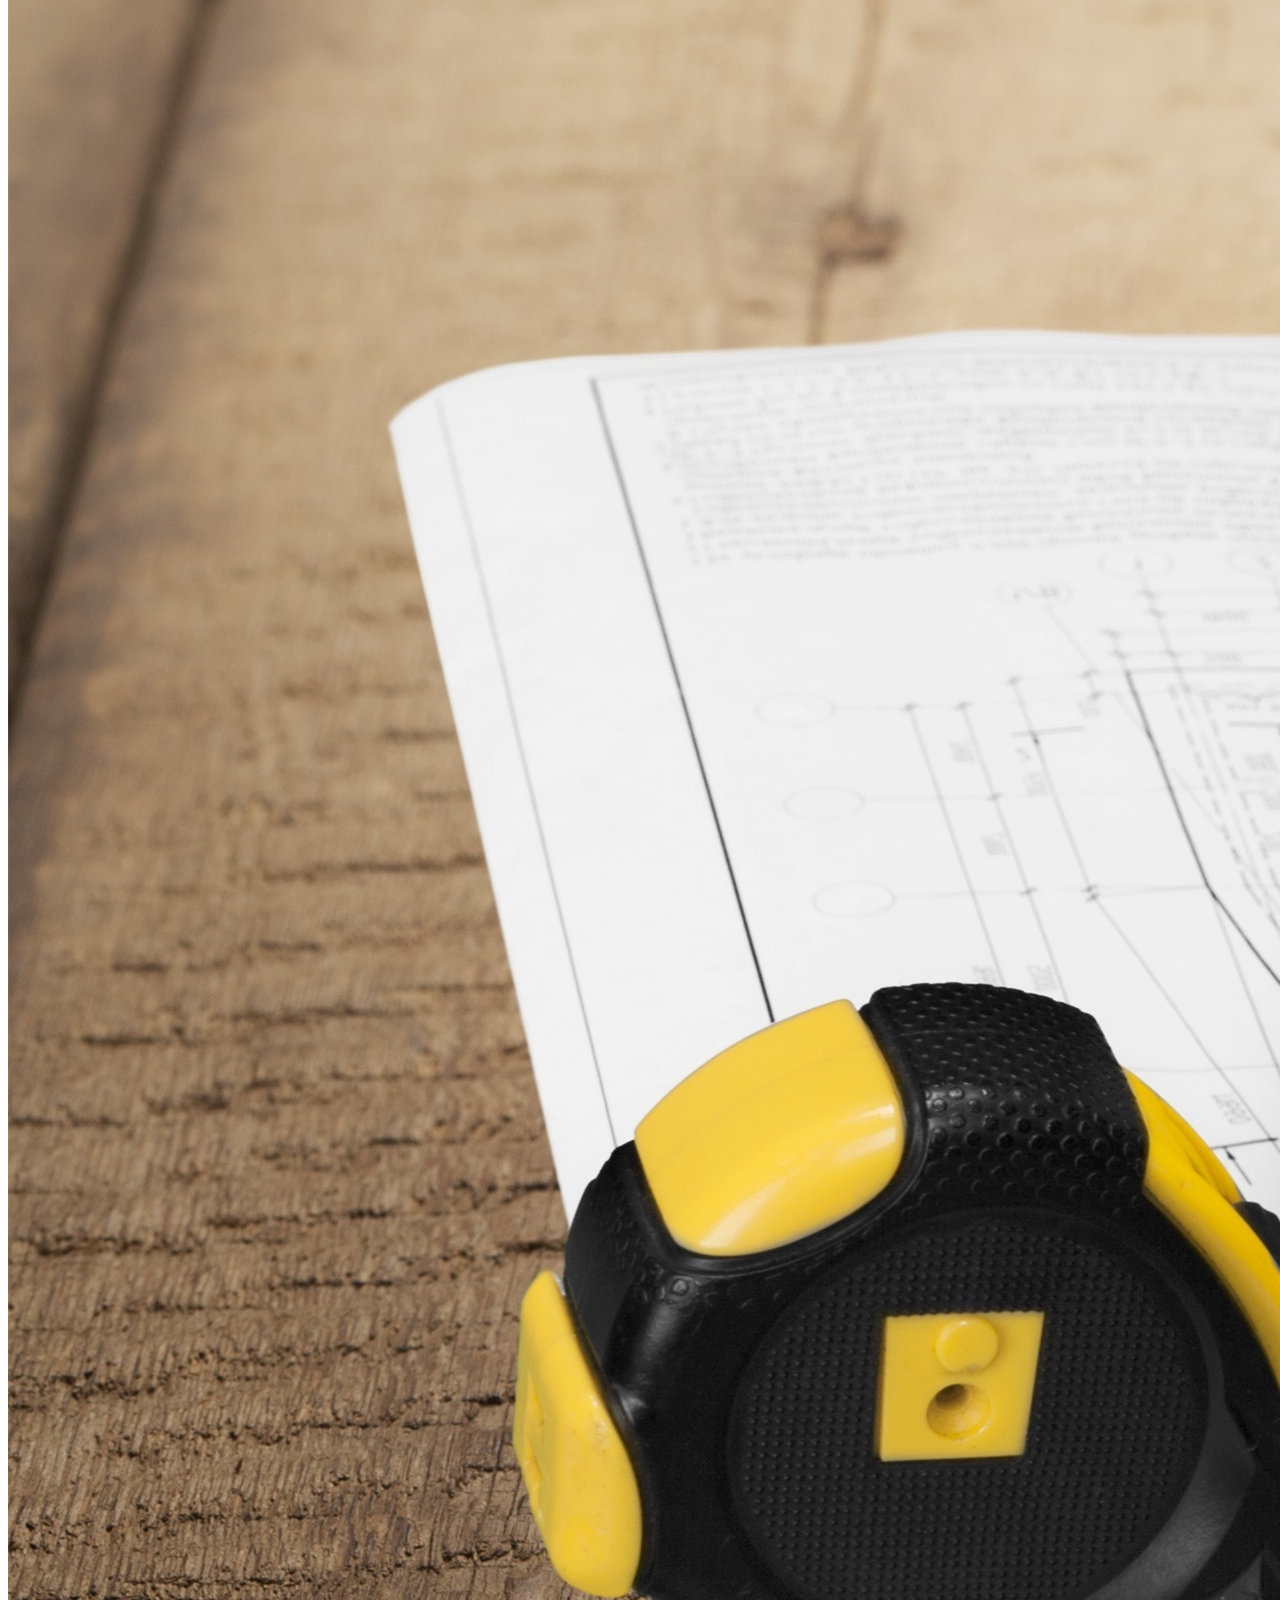
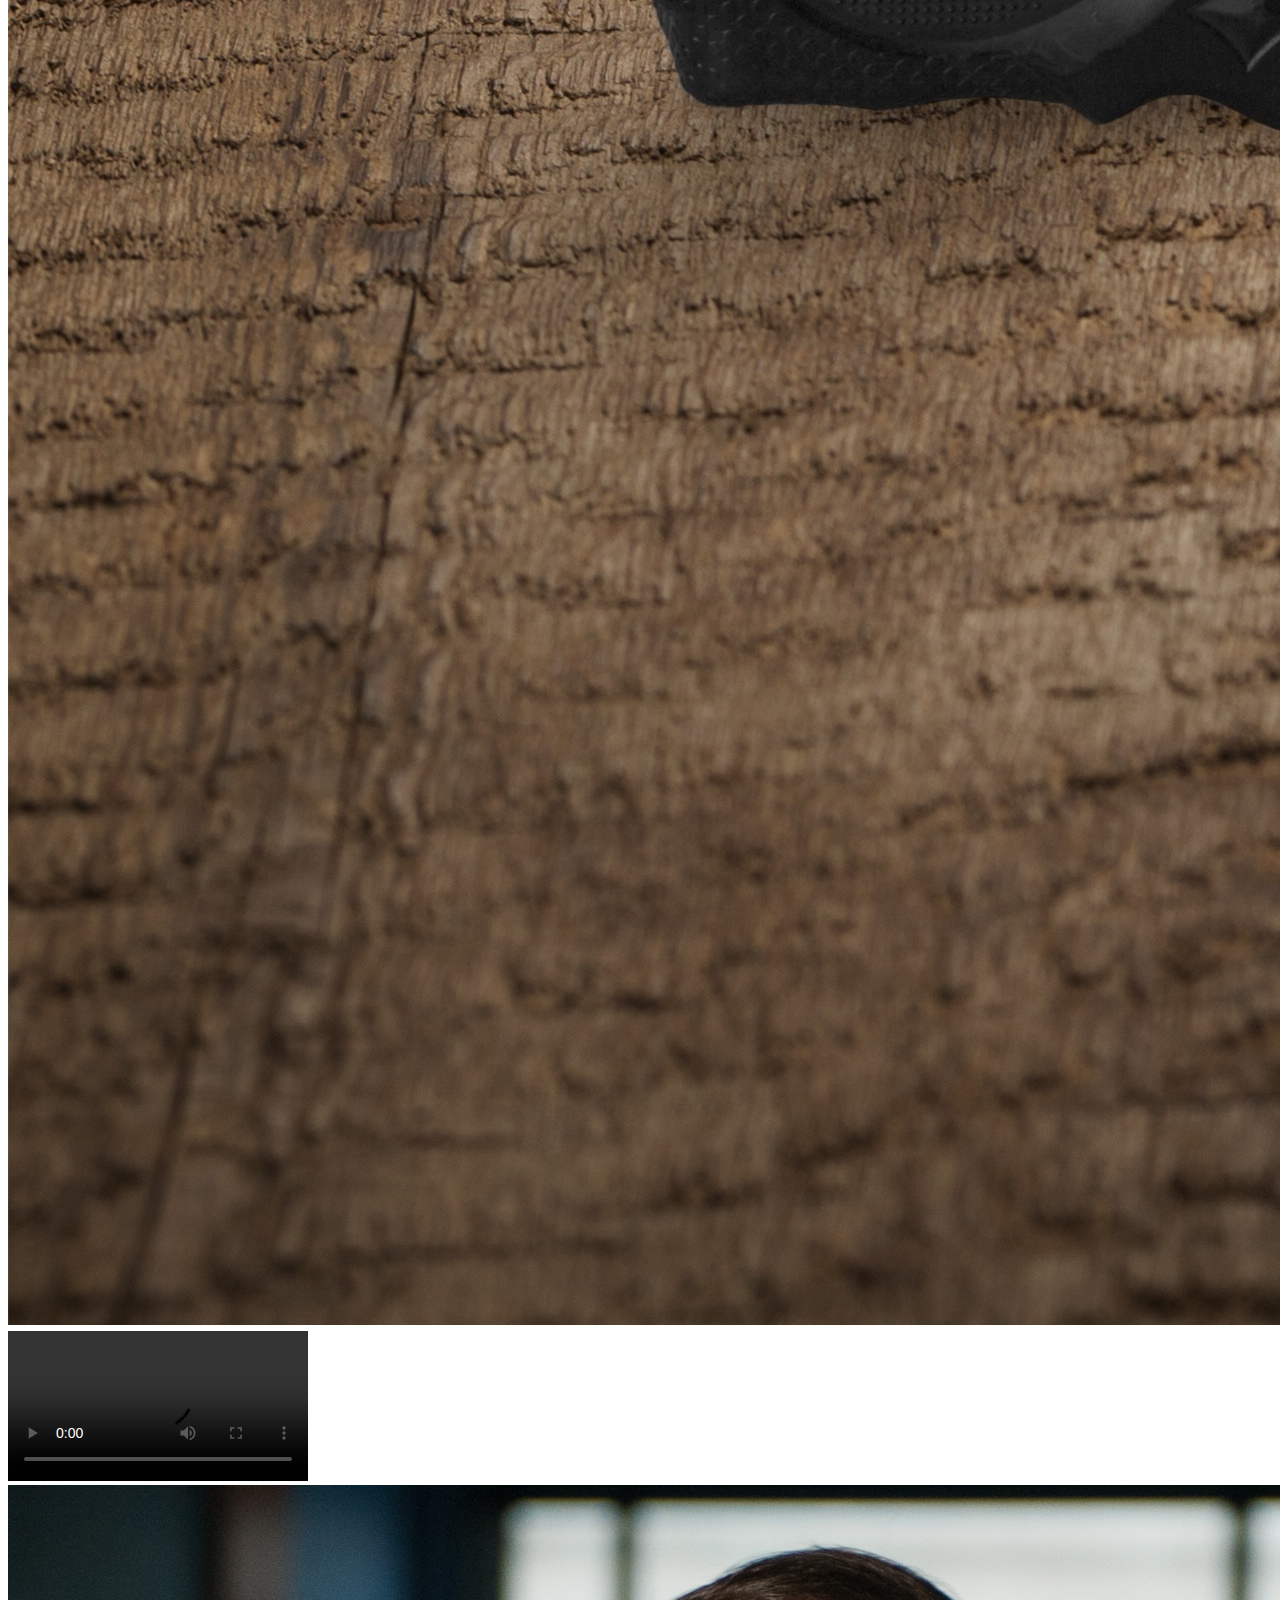
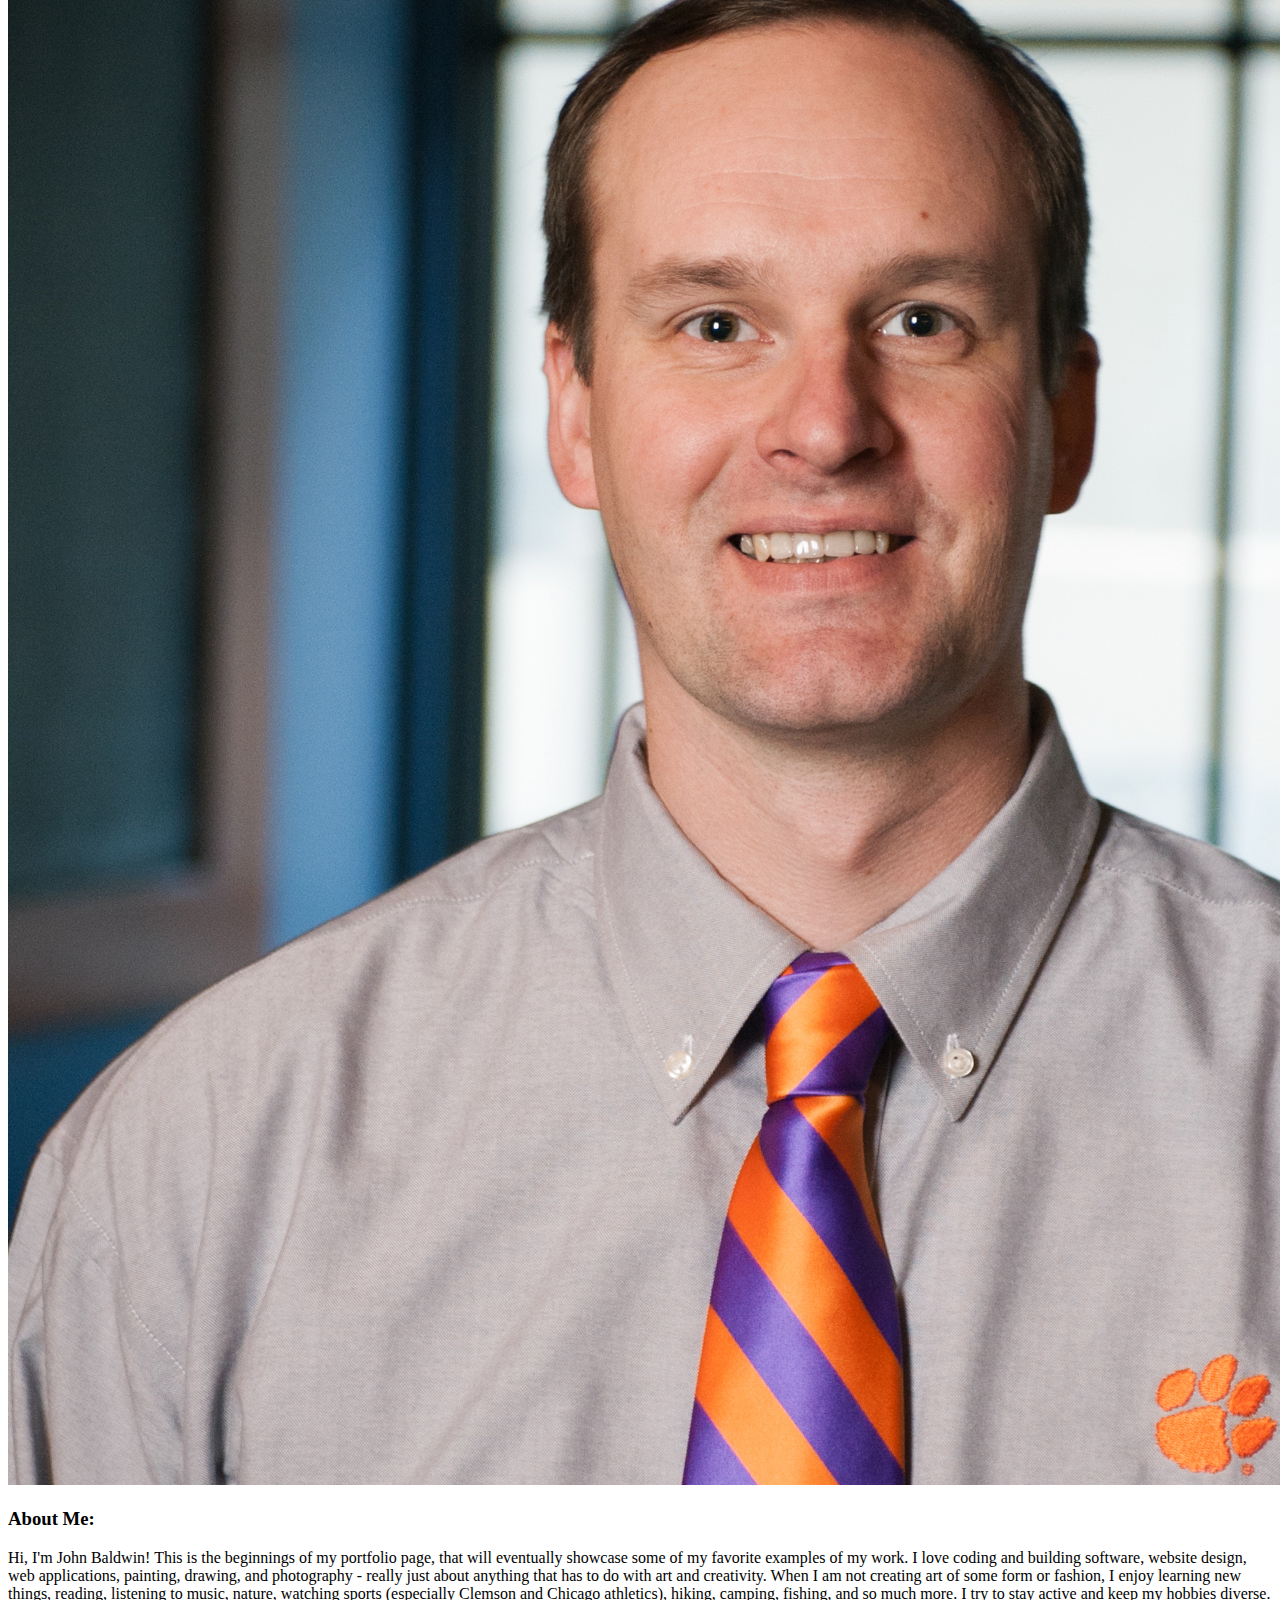
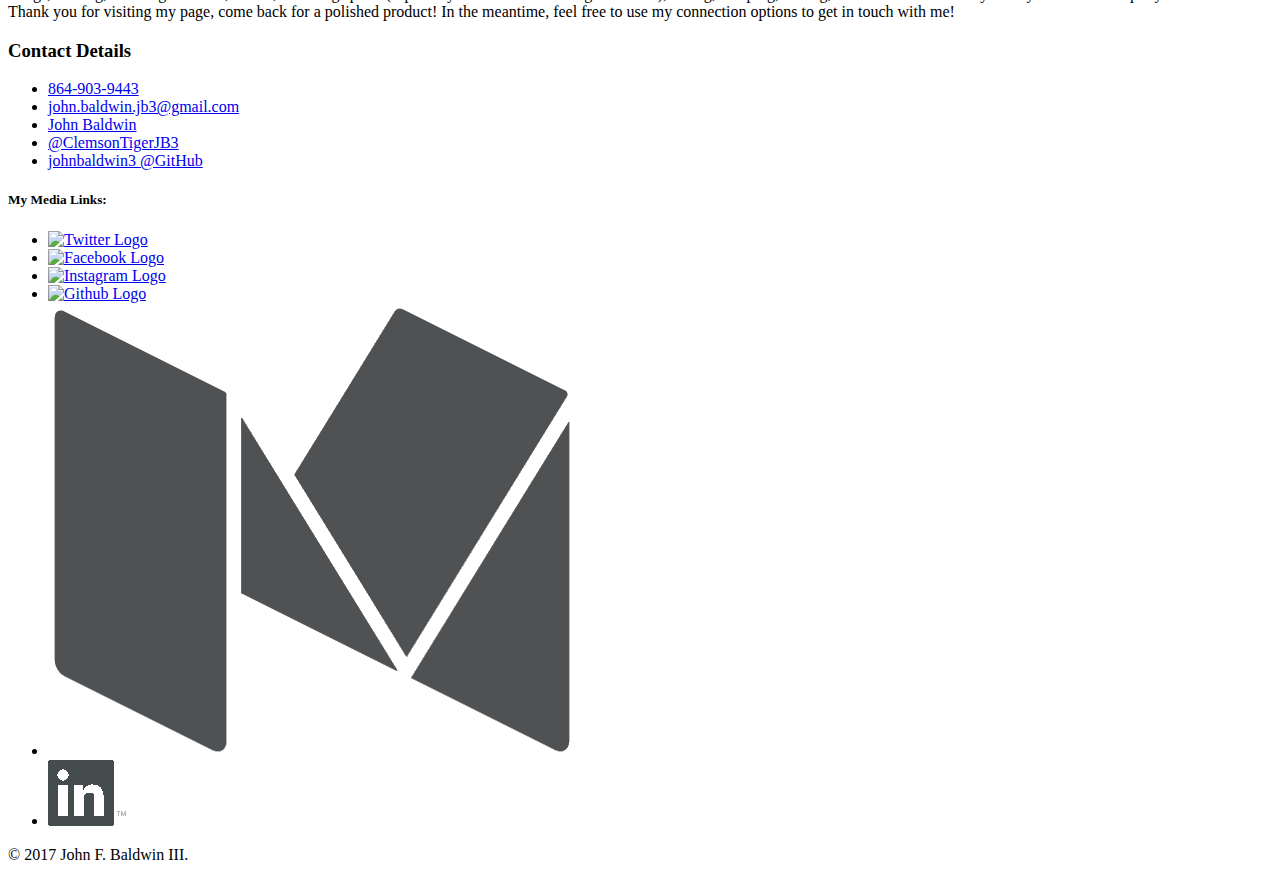
==== commit d7f5d20d: "added prof pic" ====
--- a/app/index.html
+++ b/app/index.html
@@ -12,7 +12,7 @@
 
   </head>
   <body>
-    <nav id="nav-bar-home" class="extended-nav">
+    <nav id="nav-bar-home" class="extended-nav ">
       <div class="nav-wrapper">
         <a href="#" class="brand-logo center"><img id="logo-jb3" src="./images/jb3dropshadow2.png" /></a>
       </div>
@@ -22,10 +22,10 @@
         <div class="col s12">
           <div class="row">
       <header>
-        <div id="logo" class="card-panel">
+        <div id="logo" class="card-panel z-depth-1">
           <h1 class="name-header">John F. Baldwin III</h1>
           <h3 class="developer">Software Engineer, Web Developer, and Artist</h3>
-          <h4 class="langs">[HTML5,  CSS3,  Sass,  Bootstrap3,  JavaScript,  jQuery,  _Underscore,  Backbone,  React]</h4>
+          <h4 class="langs">[HTML5,  CSS3,  Sass,  Bootstrap3,  JavaScript,  jQuery,  _Underscore, Handlebars, Backbone,  React]</h4>
         </div>
 
       </header>
@@ -34,14 +34,28 @@
         </div>
         <div class="container">
         <div class="row">
-        <div class="col s8">
-          <p class="para">First and foremost - this website is under serious construction! I've been attending The Iron Yard in the Front End Engineering cohort since the beginning of the year. The past three months have been hectic and filled with learning the art of coding for Front End web app development! Demo day was March 31st, 2017 and the debut of my NaturaList app! It's been an exciting and crazy journey, so excuse the mess, great stuff is on the way in the coming weeks!</p>
+        <div class="col s12">
+
+          <p class="para col s9">First and foremost - this website is under serious construction! I've been attending The Iron Yard in the Front End Engineering cohort since the beginning of the year. The past three months have been hectic and filled with learning the art of coding for Front End web app development! Demo day was March 31st, 2017 and the debut of my NaturaList app! It's been an exciting and crazy journey, so excuse the mess, great stuff is on the way in the coming weeks!</p>
+          <div class="col s3 valign-wrapper">
+            <img  id="construction" src="./images/AdobeStock_90616113.jpeg" alt="">
+          </div>
         </div>
-        <div class="col s4">
-          <img  id="construction" src="./images/AdobeStock_90616113.jpeg" alt="">
         </div>
 
-      </div>
+        <div class="row">
+        <div class="">
+          <div class="col s8 offset-s2">
+          <video class="responsive-video z-depth-1" controls>
+            <source src="./images/naturalist.mp4" type="video/mp4">
+          </video>
+          </div>
+
+        </div>
+        </div>
+
+
+
 
 
       <div class="divider"></div>
@@ -51,7 +65,7 @@
       <div class="col s12">
         <div class="row">
           <div class="col s2  ">
-            <img id="profile-pic" src="./images/john.jpg" alt="Photograph of John Baldwin" class="profile-photo">
+            <img id="profile-pic" src="./images/jbaldwin3.jpg" alt="Photograph of John Baldwin" class="profile-photo">
           </div>
         <div class="col s10">
         <h3 class="about-header">About Me:</h3>
@@ -77,7 +91,19 @@
              </ul>
 
       </div>
+
   </div>
+  <!-- <div class="row">
+    <div class="col s6">
+      <div class="carousel">
+        <a class="carousel-item" href="#one!"><img src="https://unsplash.it/250"></a>
+        <a class="carousel-item" href="#two!"><img src="https://unsplash.it/251"></a>
+        <a class="carousel-item" href="#three!"><img src="https://unsplash.it/252"></a>
+        <a class="carousel-item" href="#four!"><img src="https://unsplash.it/253"></a>
+        <a class="carousel-item" href="#five!"><img src="https://unsplash.it/254"></a>
+      </div>
+    </div>
+  </div> -->
   </div>
           <footer>
 
@@ -95,7 +121,7 @@
                 </div>
                 <div class="container">
                 <div class="col s6">
-                  <h5 class="white-text">Media Links:</h5>
+                  <h5 class="white-text">My Media Links:</h5>
                   <ul class="social-linkers">
                     <li><a href="https://twitter.com/ClemsonTigerJB3"><img src="./images/t-twitter.png" alt="Twitter Logo" class="social-icon"></a></li>
                     <li><a href="https://www.facebook.com/john.baldwin3"><img src="./images/t-facebook.png" alt="Facebook Logo" class="social-icon"></a></li>
@@ -111,7 +137,7 @@
             <div class="footer-copyright">
               <div class="container">
               &copy; 2017 John F. Baldwin III.
-              <a class="grey-text text-lighten-4 right" href="#!">More Links</a>
+              <!-- <a class="grey-text text-lighten-4 right" href="#!">More Links</a> -->
               </div>
             </div>
           </footer>
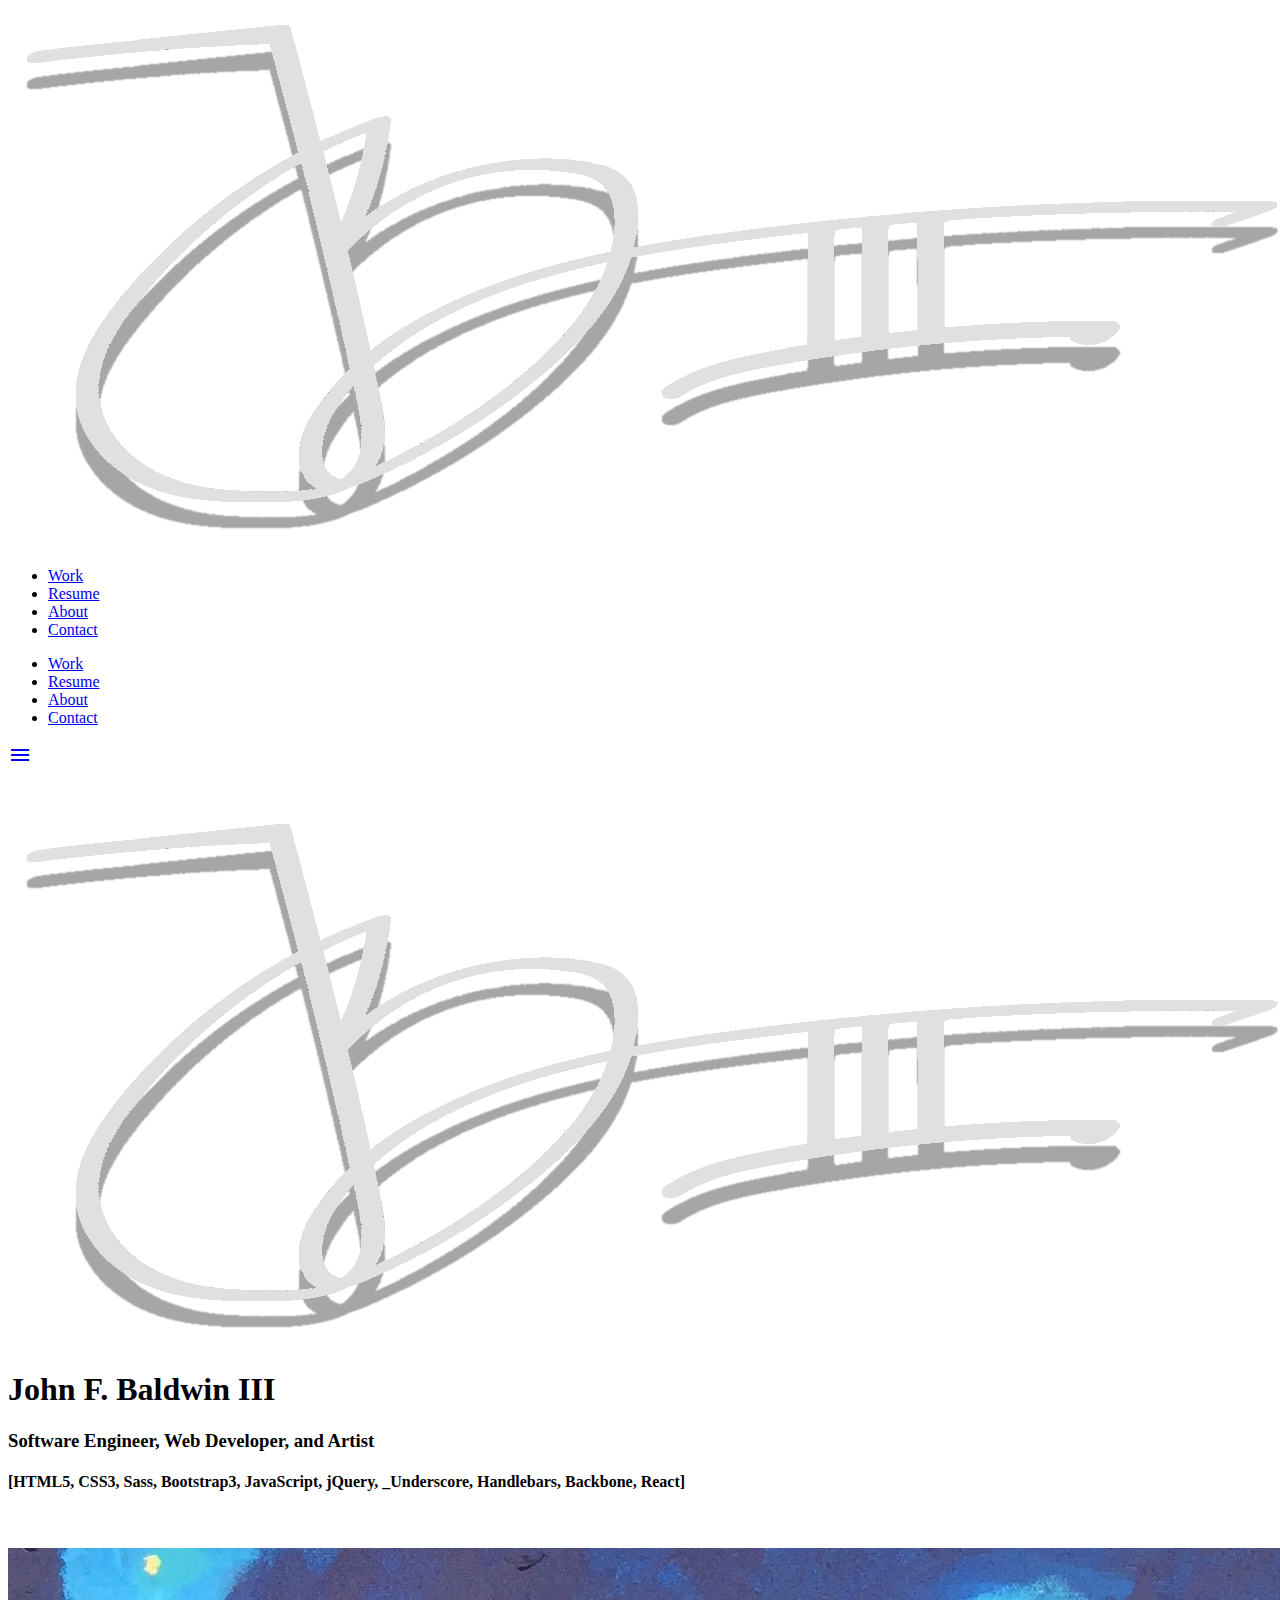
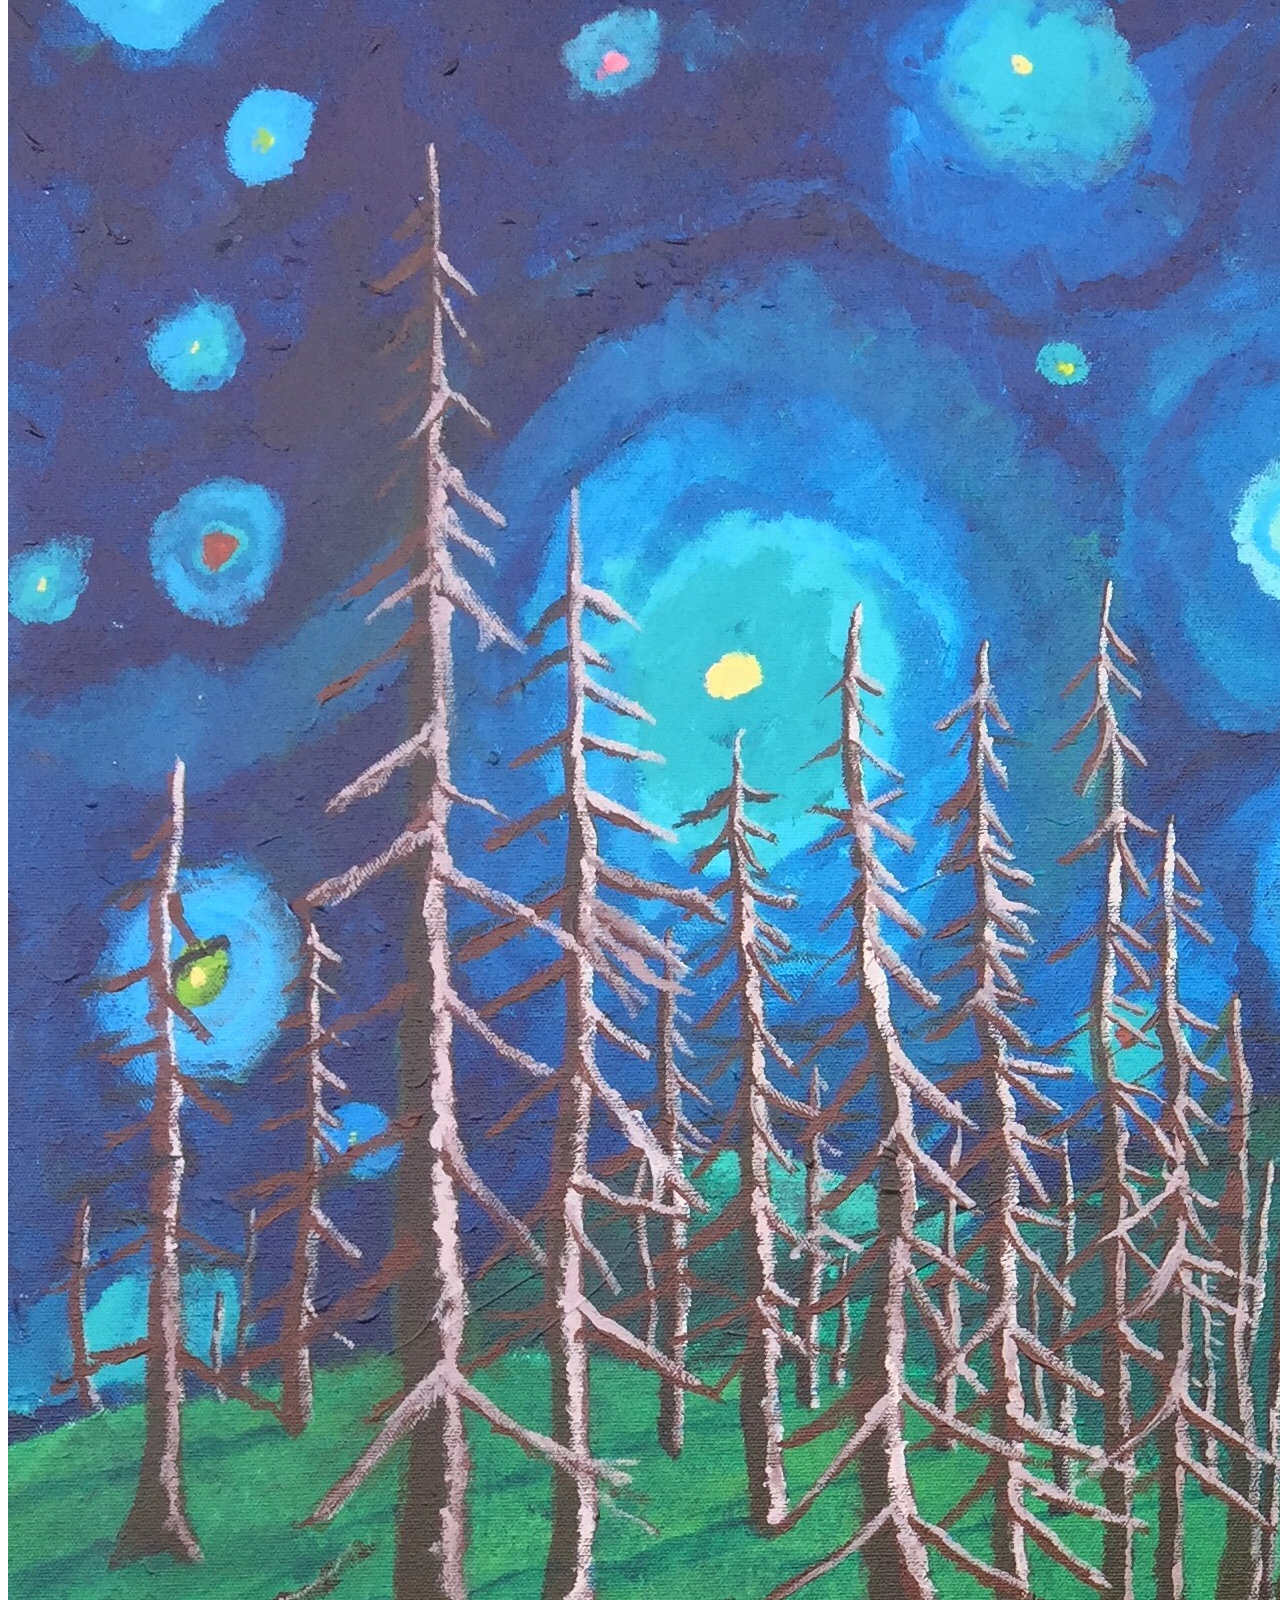
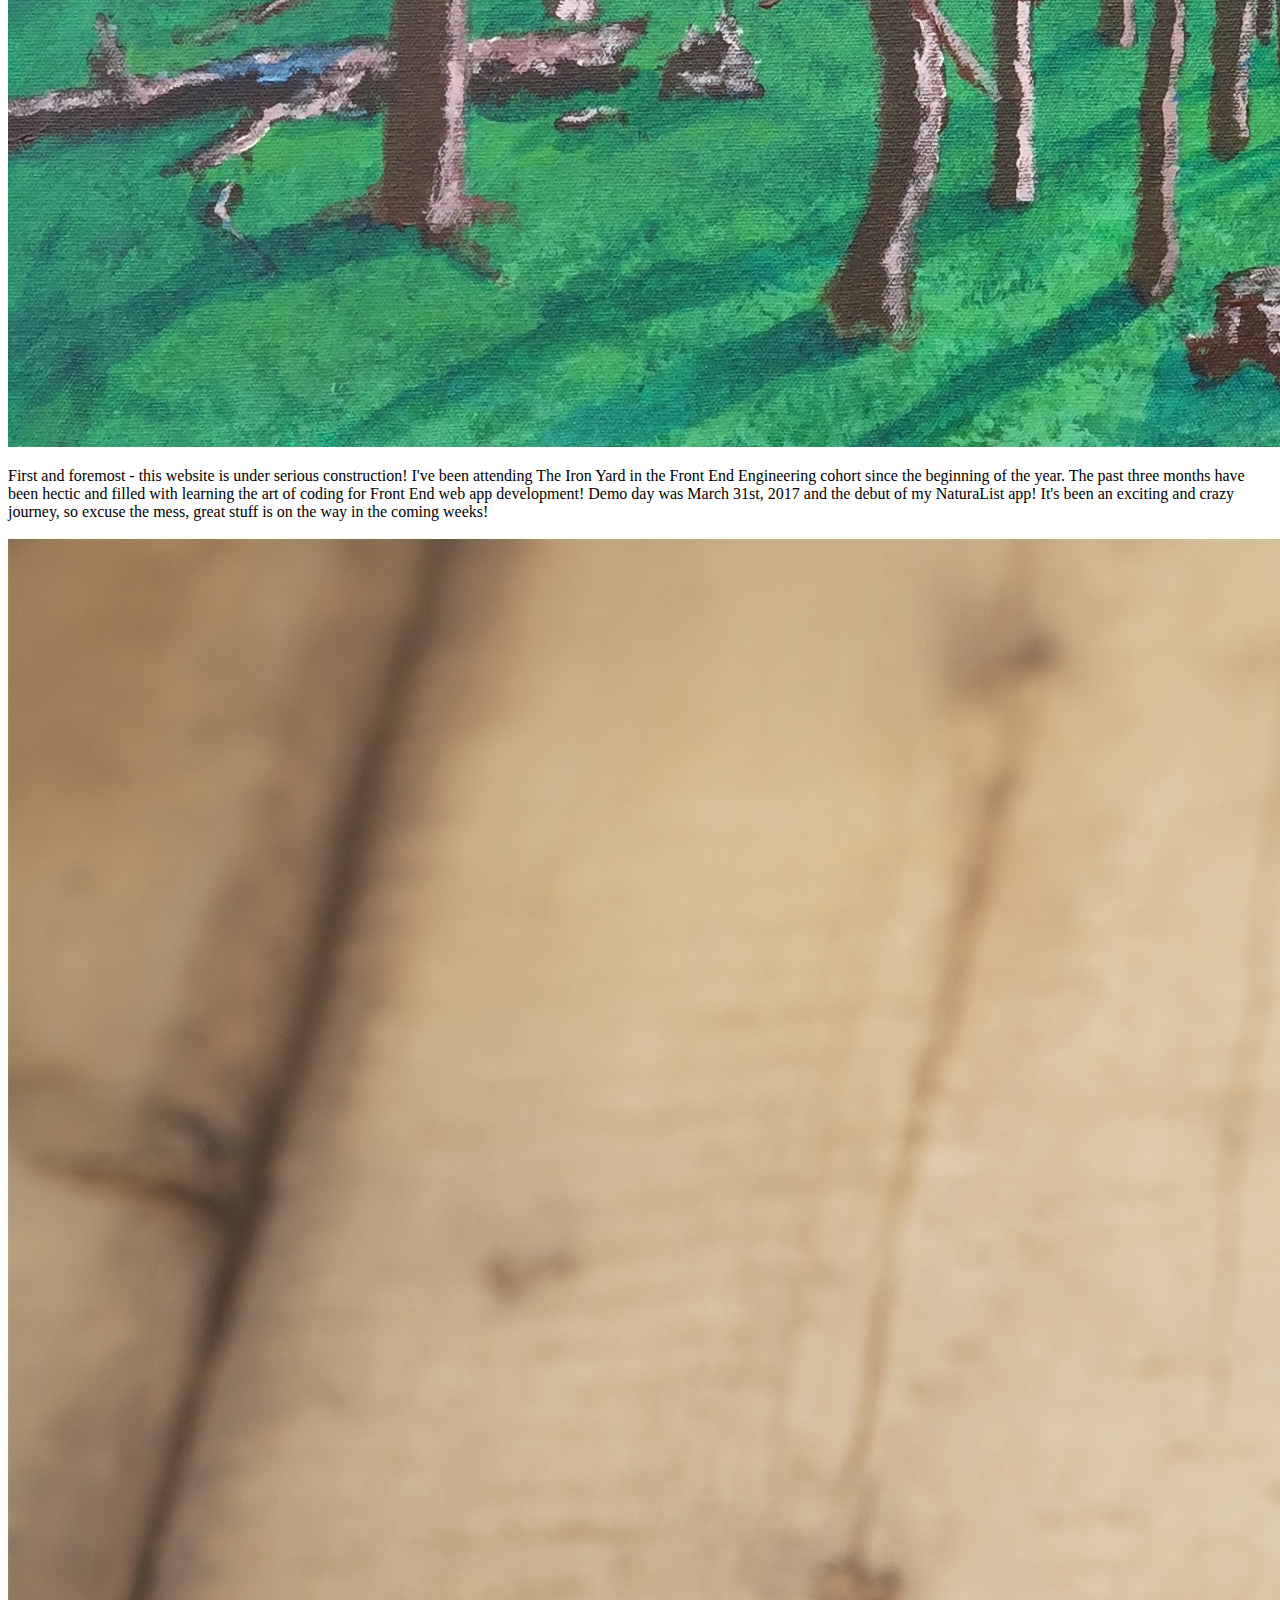
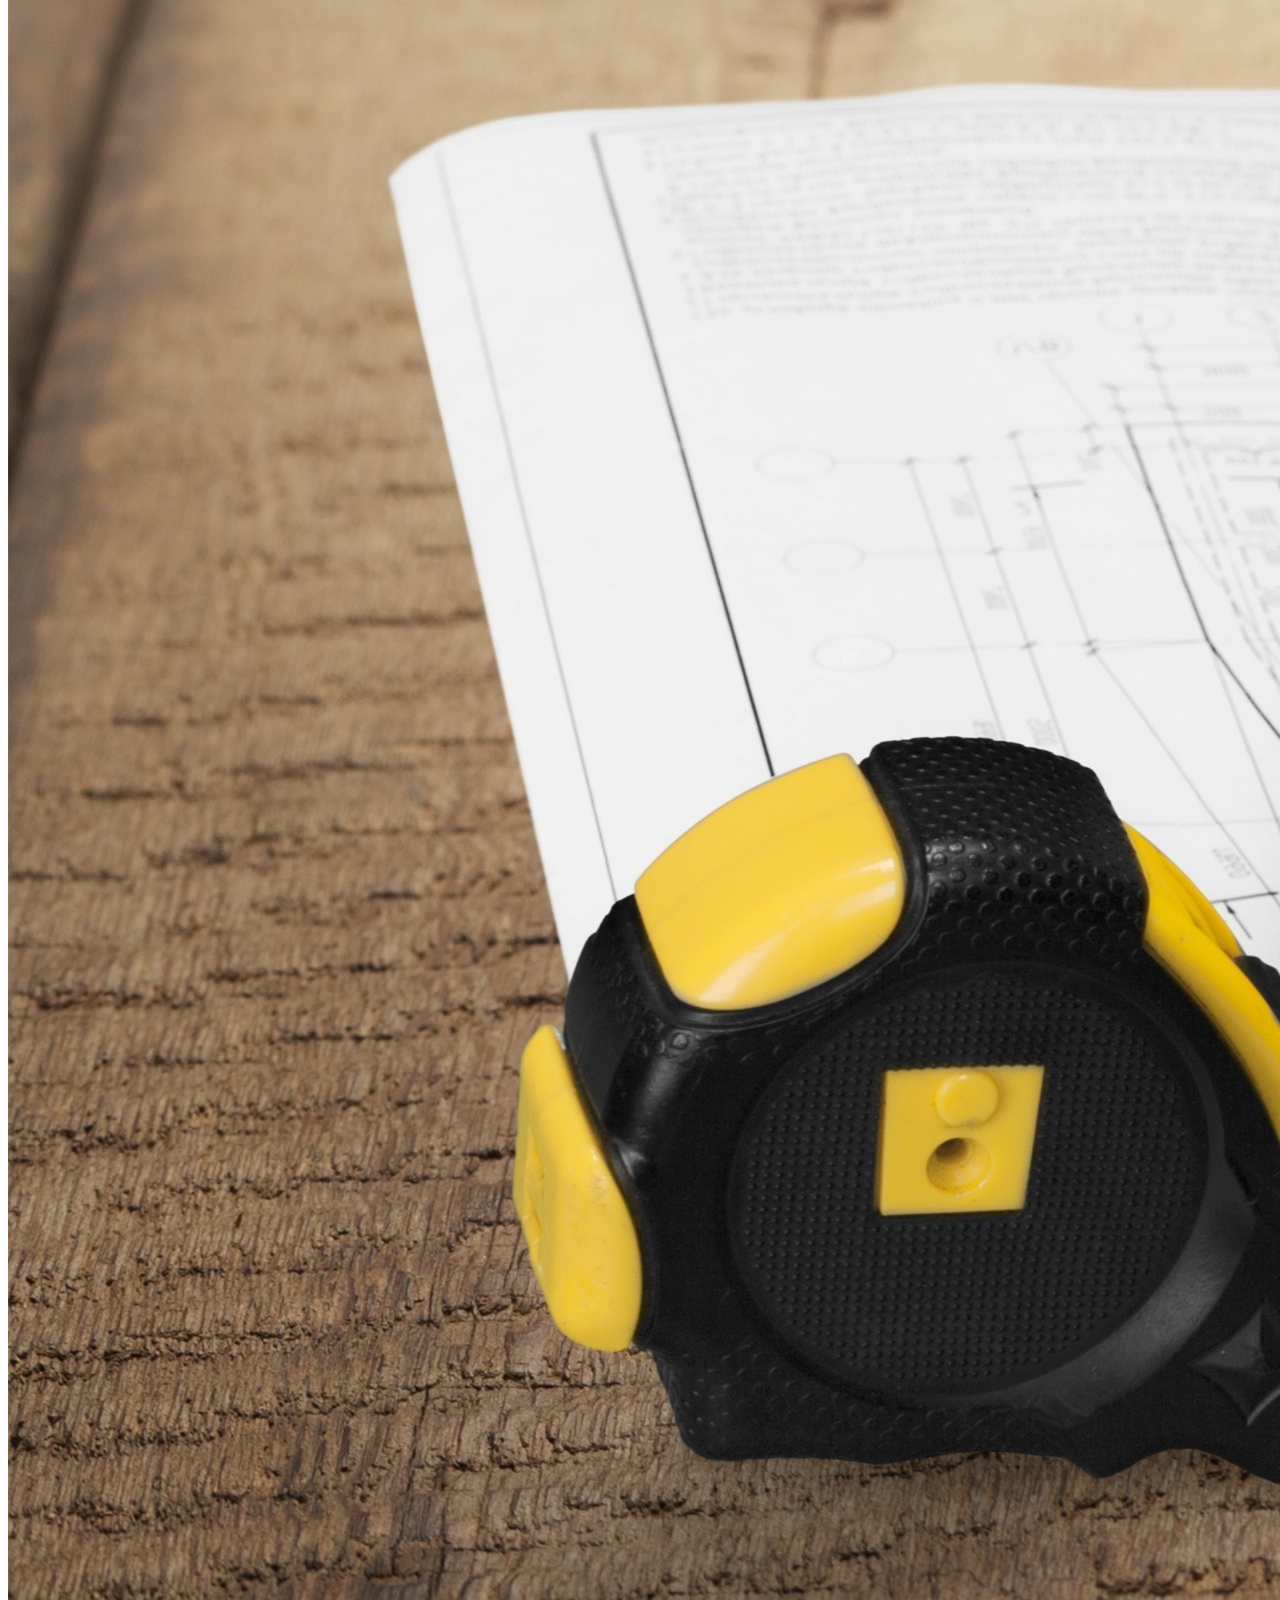
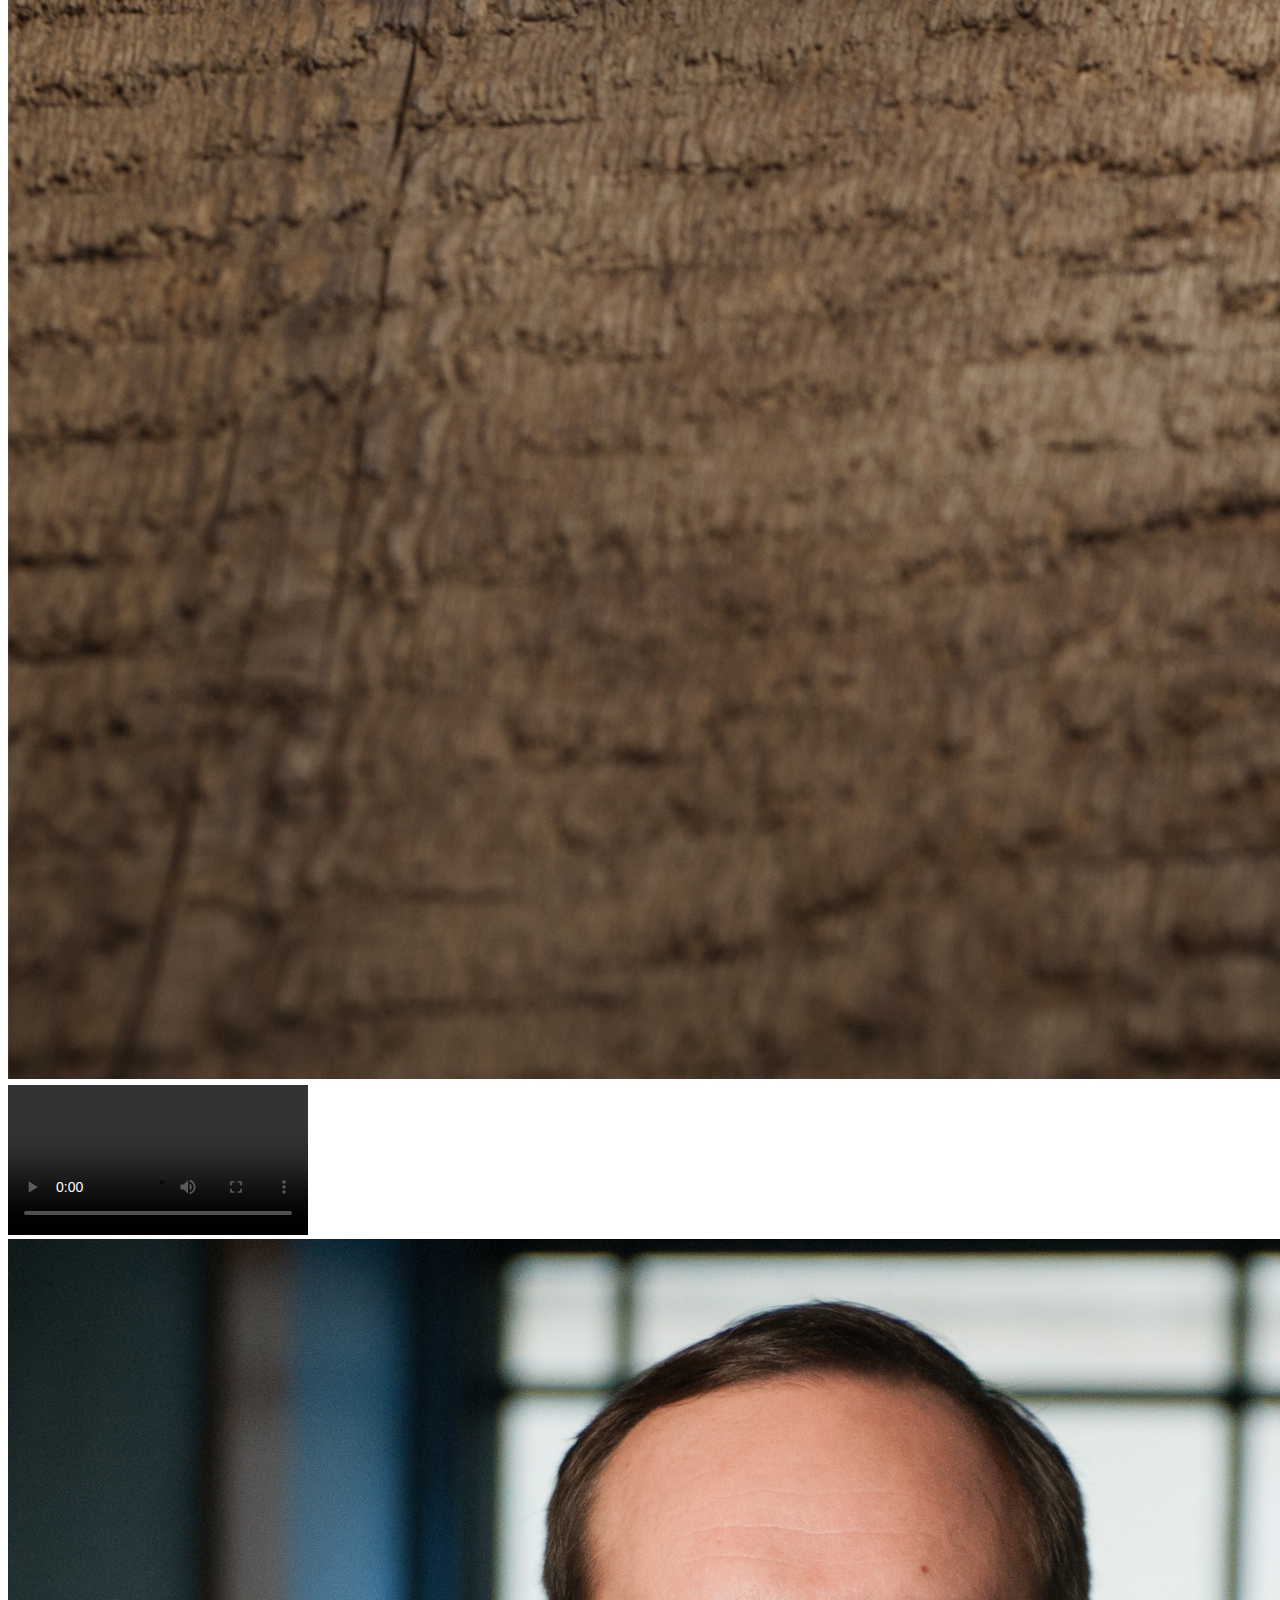
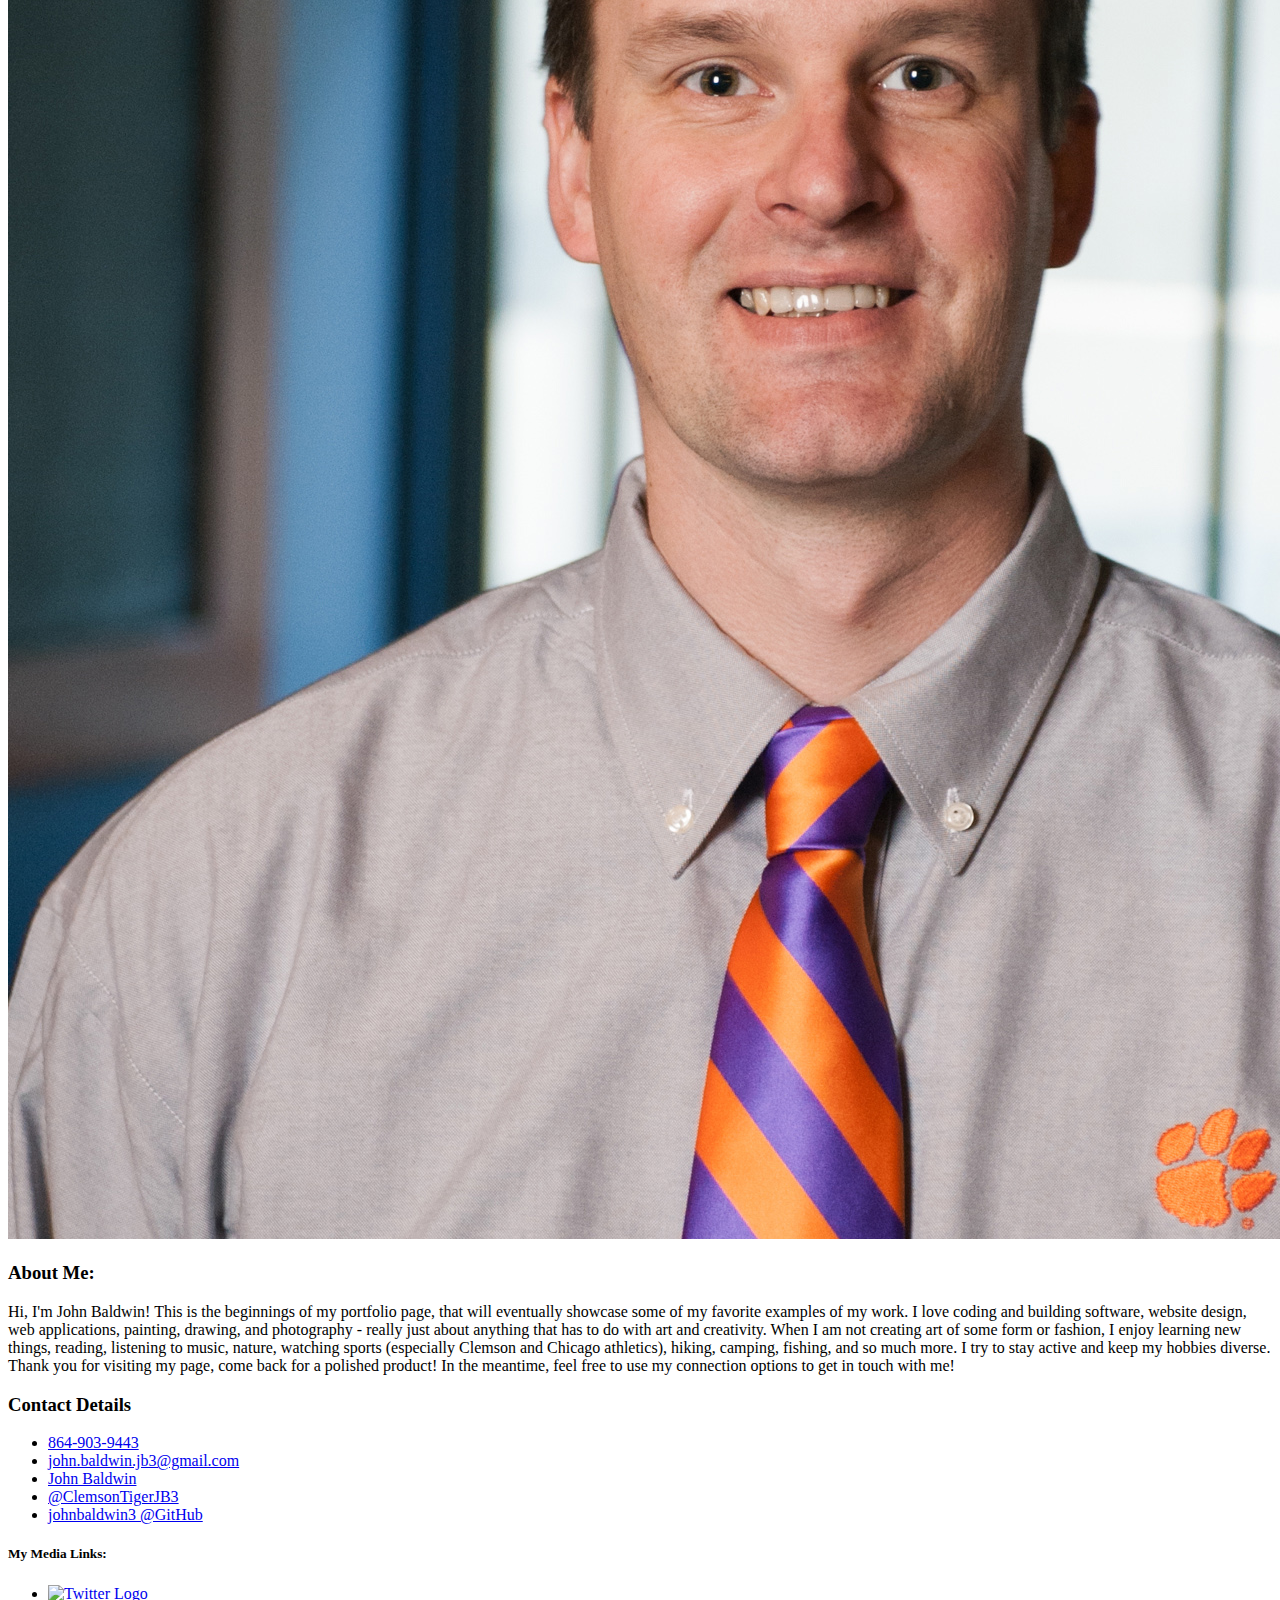
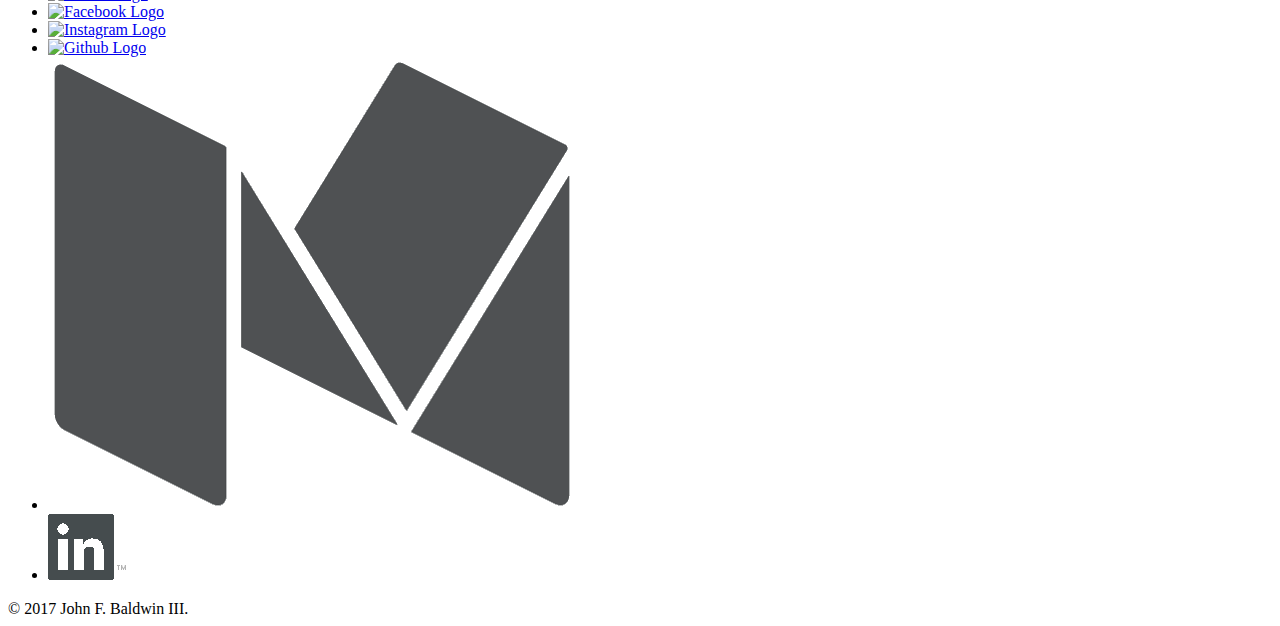
==== commit 7770f7c8: "updating portfolio project" ====
--- a/app/index.html
+++ b/app/index.html
@@ -12,21 +12,56 @@
 
   </head>
   <body>
-    <nav id="nav-bar-home" class="extended-nav ">
+    <div class="navbar-fixed">
+      <nav id="nav-bar-home" role="navigation">
+      <div class="nav-wrapper container">
+        <a id="logo-container" href="#index-banner" class="brand-logo"><img id="logo-jb3" src="images/jb3dropshadow2.png" alt="JB3 dropshadow logo"/></a>
+        <ul class="right hide-on-med-and-down">
+          <li><a href="#work">Work</a></li>
+          <li><a href="#resume">Resume</a></li>
+          <li><a href="#about">About</a></li>
+          <li><a href="#contact">Contact</a></li>
+        </ul>
+
+        <ul id="nav-mobile" class="side-nav">
+          <li><a href="#work">Work</a></li>
+          <li><a href="#resume">Resume</a></li>
+          <li><a href="#about">About</a></li>
+          <li><a href="#contact">Contact</a></li>
+        </ul>
+        <a href="#" data-activates="nav-mobile" class="button-collapse"><i class="material-icons">menu</i></a>
+      </div>
+    </nav>
+  </div>
+    <!-- <nav  class="extended-nav ">
       <div class="nav-wrapper">
         <a href="#" class="brand-logo center"><img id="logo-jb3" src="./images/jb3dropshadow2.png" /></a>
       </div>
-    </nav>
+    </nav> -->
+    <main>
+    <div id="index-banner" class="parallax-container">
+      <div class="section no-pad-bot">
+        <div class="container">
+          <br><br>
+          <div class="row center">
+            <img class="logo-header" src="images/jb3dropshadow2.png" alt="AB Logo"/>
+          </div>
+          <div id="" class="">
+            <h1 class="name-header">John F. Baldwin III</h1>
+            <h3 class="developer">Software Engineer, Web Developer, and Artist</h3>
+            <h4 class="langs">[HTML5,  CSS3,  Sass,  Bootstrap3,  JavaScript,  jQuery,  _Underscore, Handlebars, Backbone,  React]</h4>
+          </div>
+          <br><br>
 
+        </div>
+      </div>
+      <div class="parallax"><img src="./images/mountain.jpg" alt="Blue Ridge Parkway"></div>
+    </div>
       <div class="container ">
         <div class="col s12">
           <div class="row">
       <header>
-        <div id="logo" class="card-panel z-depth-1">
-          <h1 class="name-header">John F. Baldwin III</h1>
-          <h3 class="developer">Software Engineer, Web Developer, and Artist</h3>
-          <h4 class="langs">[HTML5,  CSS3,  Sass,  Bootstrap3,  JavaScript,  jQuery,  _Underscore, Handlebars, Backbone,  React]</h4>
-        </div>
+
 
       </header>
         </div>
@@ -105,6 +140,7 @@
     </div>
   </div> -->
   </div>
+</main>
           <footer>
 
 
